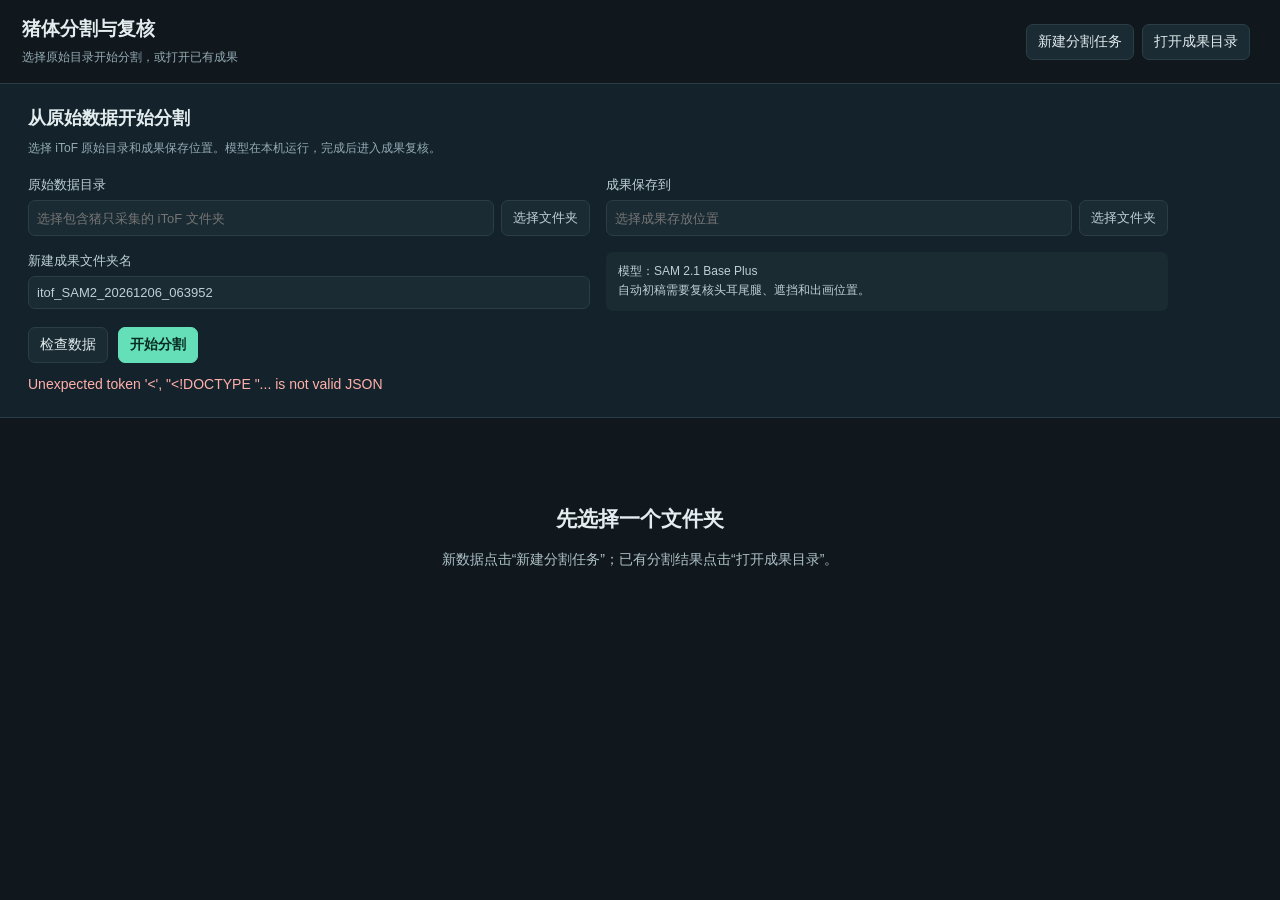
==== index.html @ 0d8caf65 "feat:猪体分割与筛选系统" ====
<!doctype html>
<html lang="zh-CN">
<meta charset="utf-8">
<meta name="viewport" content="width=device-width, initial-scale=1">
<title>猪体分割工作台</title>
<style>
:root{color-scheme:dark;font:14px -apple-system,BlinkMacSystemFont,"PingFang SC",sans-serif;background:#10181d;color:#e3edef;--muted:#95acb4;--line:#2b3e46;--green:#63e2ba}*{box-sizing:border-box}body{margin:0}button,input,select,textarea{font:inherit}button,select,input,textarea{color:inherit;background:#1a2b33;border:1px solid var(--line);border-radius:7px}button{padding:8px 11px;cursor:pointer}button:hover{background:#29424a}button:disabled{opacity:.4;cursor:default}button.active{border-color:var(--green);color:var(--green);background:#1a3a36}button.primary{background:#64dfb8;color:#092b24;border-color:#64dfb8;font-weight:650}button.primary:hover{background:#8aebcc}input,select{padding:8px;min-width:0}header{height:78px;padding:14px 22px;border-bottom:1px solid var(--line);display:flex;align-items:center;justify-content:space-between;gap:20px}h1{font-size:19px;margin:0 0 6px}small,.muted{color:var(--muted);font-size:12px;line-height:1.6}.shell{height:calc(100dvh - 78px);display:grid;grid-template-columns:225px minmax(420px,1fr) 275px}aside{padding:15px;border-right:1px solid var(--line);min-height:0;display:flex;flex-direction:column;gap:10px}.right{border-right:0;border-left:1px solid var(--line);overflow:auto}#list{overflow:auto;flex:1;display:flex;flex-direction:column;gap:5px}.frame{background:#14232b;text-align:left;display:flex;flex-direction:column;gap:6px;padding:10px}.frame.current{background:#1a3935;border-color:#63e2ba}.frame .line{display:flex;justify-content:space-between;gap:5px}.pill{font-size:11px;color:#d9b873}.pill.reviewed{color:#63e2ba}.pill.corrected{color:#8dc5f0}main{padding:15px;min-width:0;min-height:0;display:flex;flex-direction:column;gap:12px}.toolbar{display:flex;align-items:center;gap:6px;flex-wrap:wrap}.caption{display:flex;justify-content:space-between;align-items:center;gap:8px}#title{font-size:16px;font-weight:650}#viewport{flex:1;min-height:0;background:#080e12;border:1px solid var(--line);border-radius:10px;overflow:auto;display:flex;align-items:flex-start;justify-content:flex-start;position:relative}#stage{position:relative;margin:auto;flex-shrink:0;touch-action:none;cursor:crosshair;width:640px;height:576px}canvas{position:absolute;inset:0;width:100%;height:100%;image-rendering:auto}#base{pointer-events:none}#paint{touch-action:none}#mask{display:none}label{display:flex;flex-direction:column;gap:6px;font-size:12px;color:#bed0d6}.inline{display:flex;align-items:center;gap:8px}.inline input{width:100%}textarea{width:100%;min-height:65px;padding:8px;resize:vertical}.sectionTitle{font-size:13px;font-weight:650;margin-top:5px}.preview{display:grid;grid-template-columns:1fr 1fr;gap:6px}.preview button{padding:3px;overflow:hidden}.preview img{width:100%;height:83px;object-fit:contain;display:block;background:#080e12}#stats{font-size:12px;color:#bed0d6;line-height:1.8;white-space:pre-line}#warn{font-size:12px;color:#e6c58a;line-height:1.7}#message{min-height:21px;font-size:12px;color:#a0b9c2}#message.error{color:#ffb0aa}.hint{padding:10px 12px;background:#1b2b32;border-radius:7px;font-size:12px;color:#bdd0d5;line-height:1.6}.saveGroup{display:flex;flex-direction:column;gap:8px;margin-top:auto}.path{max-width:70vw;overflow:hidden;white-space:nowrap;text-overflow:ellipsis}dialog{border:1px solid var(--line);border-radius:12px;background:#14232b;color:inherit;width:min(95vw,1200px)}dialog img{display:block;max-width:100%;max-height:80vh;margin:auto}dialog::backdrop{background:#000b}@media(max-width:1080px){.shell{grid-template-columns:190px minmax(350px,1fr) 235px}aside,main{padding:10px}button{padding:7px 8px}}@media(max-width:820px){.shell{display:flex;flex-wrap:wrap;height:auto}.left{width:100%;height:180px}main{height:780px;width:100%}.right{width:100%}header{height:auto}.path{max-width:85vw}#counts{display:none}}
</style>
<style>.inline{flex-direction:row}#counts{white-space:pre-line;text-align:right}#brush{width:85px}#opacity{width:65px}</style>
<style>
[hidden]{display:none!important}body{height:100dvh;display:flex;flex-direction:column}header{height:auto;min-height:84px;flex-shrink:0}.headerActions{display:flex;gap:8px;align-items:center;flex-wrap:wrap}.path{max-width:48vw}.shell{height:auto;flex:1;min-height:0}#workflow{padding:22px 28px;background:#14232b;border-bottom:1px solid var(--line);flex-shrink:0}#workflow h2{font-size:18px;margin:0 0 9px}.workflowGrid{display:grid;grid-template-columns:1fr 1fr;gap:16px;max-width:1140px;margin-top:18px}.folderField{display:flex;gap:7px}.folderField input{flex:1;width:100%}.workflowGrid label{font-size:13px}.flowActions{display:flex;gap:10px;align-items:center;flex-wrap:wrap;grid-column:1/-1}#flowMessage{color:#e6c58a;line-height:1.6;margin-top:10px;overflow-wrap:anywhere}#jobPanel{padding:12px 24px;border-bottom:1px solid var(--line);background:#132923;flex-shrink:0}.jobLine{display:flex;align-items:center;gap:12px;justify-content:space-between}#jobText{font-size:13px;overflow-wrap:anywhere}progress{width:100%;height:8px;accent-color:#63e2ba;margin-top:9px}#jobErrors{font-size:12px;max-height:110px;overflow:auto;white-space:pre-wrap;color:#f4b8a8}#emptyHint{padding:70px 24px;text-align:center;color:#aec2c9;flex:1}#emptyHint h2{color:#e3edef}.decisionButtons{display:flex;gap:5px;flex-wrap:wrap}.decisionButtons button{flex:1}.decisionButtons .selected{border-color:var(--green);color:var(--green)}#decisionState{font-size:12px;color:#8cddbf}#directoryDialog{width:min(800px,94vw)}#directoryList{height:min(42vh,370px);overflow:auto;margin:14px 0;display:flex;flex-direction:column;gap:5px}#directoryList button{text-align:left;padding:11px}#directoryPath{width:100%}#directoryInfo,#directoryError{font-size:12px;overflow-wrap:anywhere;margin:8px 0}#directoryError{color:#ffb0aa}#csvExport{color:#8aebcc;font-size:12px}#currentDataset{font-size:12px;overflow-wrap:anywhere;color:#a9bdc5;margin-bottom:14px}#flowClose{margin-left:auto}#resultSource{font-size:12px}#source{max-width:48vw}#flowOpenResults{margin-left:8px}@media(max-width:900px){.workflowGrid{grid-template-columns:1fr}header{gap:10px}.path{max-width:90vw}#workflow{max-height:58vh;overflow:auto}.shell{flex-wrap:nowrap}.headerActions{font-size:12px}}@media(max-width:820px){body{height:auto;min-height:100dvh}.shell{flex-wrap:wrap;min-height:850px}}
</style>
<style>
header>.headerIdentity{flex:1;min-width:0}#source{max-width:100%}header>.headerActions{justify-content:flex-end;flex-shrink:0}#csvExport{padding:8px 11px;border:1px solid var(--line);border-radius:7px;text-decoration:none;white-space:nowrap}#csvExport:hover{background:#29424a}
#exportDialog{width:min(640px,94vw);max-height:90dvh;overflow:auto;padding:22px}.exportFields{display:flex;flex-direction:column;gap:15px;margin:18px 0}.exportFields label{font-size:13px}#exportProgress{white-space:pre-wrap;overflow-wrap:anywhere;font-size:13px;line-height:1.7;color:#a9d8c6}#exportMessage{color:#e6c58a;font-size:12px;line-height:1.7;overflow-wrap:anywhere}.exportActions{display:flex;justify-content:flex-end;margin-top:14px}#exportSummary{font-size:12px;color:var(--muted)}
.right{padding:12px;gap:10px}.right>*,.reviewSection>*{flex-shrink:0}.reviewSection{display:flex;flex-direction:column;gap:6px}.sectionHeading{display:flex;justify-content:space-between;align-items:center;gap:8px}.right .sectionTitle{margin:0}.reviewHelp{font-size:12px;color:var(--muted)}.reviewHelp summary,.reviewWarnings summary{cursor:pointer}.reviewHelp .hint{margin-top:6px}.preview img{height:72px}.preview small{line-height:1.4}.right label{gap:4px}.headField{flex-direction:row;align-items:center;justify-content:space-between}.headField select{width:135px}.right textarea{height:46px;min-height:46px;resize:none}.right button,.right select{padding:7px 8px}#stats{display:grid;grid-template-columns:1fr 1fr;gap:4px 8px;white-space:normal;line-height:1.6}#stats>div{display:flex;justify-content:space-between;gap:4px;white-space:nowrap}#stats span{color:var(--muted)}#stats strong{font-weight:500}.reviewWarnings{font-size:12px;color:#e6c58a;line-height:1.6}.reviewWarnings #warn{margin-top:4px}.restoreActions{display:flex;gap:6px}.restoreActions button{flex:1;min-width:0}.saveGroup{gap:6px;border-top:1px solid var(--line);padding-top:9px}.saveGroup small{font-size:11px;line-height:1.5}.decisionHelp{font-size:11px;line-height:1.5}
@media(min-width:821px) and (max-height:800px){header{min-height:76px;padding:10px 16px}.right{padding:10px;gap:8px}.reviewSection{gap:5px}.preview img{height:60px}.right textarea{height:40px;min-height:40px}.right button,.right select{padding:6px 8px}.saveGroup{padding-top:7px}}
@media(max-width:1200px){header>.headerActions{gap:6px}header button,#csvExport{font-size:12px;padding:7px 8px}#counts{font-size:11px}.shell{grid-template-columns:190px minmax(350px,1fr) 265px}}
@media(max-width:820px){header{flex-wrap:wrap}header>.headerIdentity{flex-basis:100%}header>.headerActions{flex-shrink:1;justify-content:flex-start}.right{overflow:visible}.preview img{height:100px}.right textarea{resize:vertical}.saveGroup{margin-top:10px}}
</style>
<header><div class="headerIdentity"><h1>猪体分割与复核</h1><div id="source" class="muted path">选择原始目录开始分割，或打开已有成果</div></div><div class="headerActions"><button id="newBatch">新建分割任务</button><button id="openResults">打开成果目录</button><button id="reviewCurrent" hidden>查看当前成果</button><button id="exportOpen" hidden>导出筛选成果</button><a id="csvExport" download="分割成果筛选记录.csv" hidden>下载筛选记录 CSV</a><div id="counts" class="muted"></div></div></header>
<section id="workflow">
<div id="currentDataset" hidden></div>
<div id="newBatchForm"><h2>从原始数据开始分割</h2><small>选择 iToF 原始目录和成果保存位置。模型在本机运行，完成后进入成果复核。</small>
<div class="workflowGrid">
<label>原始数据目录<div class="folderField"><input id="batchSource" placeholder="选择包含猪只采集的 iToF 文件夹"><button id="chooseSource">选择文件夹</button></div></label>
<label>成果保存到<div class="folderField"><input id="batchParent" placeholder="选择成果存放位置"><button id="chooseParent">选择文件夹</button></div></label>
<label>新建成果文件夹名<input id="batchName" placeholder="例如：itof_SAM2_本次分割"></label>
<div class="hint">模型：SAM 2.1 Base Plus<br>自动初稿需要复核头耳尾腿、遮挡和出画位置。</div>
<div class="flowActions"><button id="scanSource">检查数据</button><button id="startBatch" class="primary">开始分割</button><span id="scanResult" class="muted"></span><button id="flowClose" hidden>返回复核</button></div>
</div></div>
<div id="openResultsForm" hidden><h2>打开已有分割成果</h2><small>选择含有 dataset.json 的成果根目录。筛选记录、修正和确认状态随该目录保存。</small>
<div class="workflowGrid"><label>分割成果目录<div class="folderField"><input id="resultFolder" placeholder="选择此前保存的成果文件夹"><button id="chooseResults">选择文件夹</button></div></label>
<label>原始目录已移动时，填写新位置（可选）<div class="folderField"><input id="resultSource" placeholder="通常无需填写"><button id="chooseRelocated">选择</button></div></label>
<div class="flowActions"><button id="loadResults" class="primary">载入成果并复核</button><button id="flowOpenResults">返回当前成果</button></div></div></div>
<div id="flowMessage" role="status"></div>
</section>
<section id="jobPanel" hidden><div class="jobLine"><div id="jobText"></div><div class="headerActions"><button id="stopBatch">停止任务</button><button id="enterReview" class="primary" hidden>进入成果复核</button></div></div><progress id="jobProgress" max="1" value="0"></progress><details id="jobErrorDetails" hidden><summary>查看失败记录</summary><div id="jobErrors"></div></details></section>
<div id="emptyHint"><h2>先选择一个文件夹</h2><p>新数据点击“新建分割任务”；已有分割结果点击“打开成果目录”。</p></div>
<div class="shell" id="editor" hidden>
<aside class="left"><input id="search" placeholder="搜索耳标或拍摄时间" aria-label="搜索采集"><select id="filter" aria-label="筛选状态"><option value="all">全部采集</option><option value="decision:pending">未筛选</option><option value="decision:keep">已保留</option><option value="decision:reject">已淘汰</option><option value="decision:unsure">待定</option><option value="draft">待复核初稿</option><option value="corrected">已修正，待确认</option><option value="reviewed">已确认合格</option><option value="pending">未生成</option></select><div id="list"></div><small>筛选记录保存在当前成果目录；原始数据只读。</small></aside>
<main>
<div class="caption"><div><div id="title">选择一张底图</div><small id="capture"></small></div><div><button id="prev">上一张</button> <button id="next">下一张</button></div></div>
<div class="toolbar" id="tools"><button data-tool="brush" class="active">补画 B</button><button data-tool="erase">擦除 E</button><button data-tool="polyAdd">多边形补画</button><button data-tool="polyErase">多边形擦除</button><button id="finishPoly">闭合轮廓 ↵</button><button id="undo">撤销</button><button id="redo">重做</button></div>
<div class="toolbar" id="samTools"><strong>SAM 2.1</strong><button data-tool="samPositive">目标点 ＋</button><button data-tool="samNegative">背景点 −</button><button data-tool="samBox">框选目标</button><button id="samPredict" class="primary">运行 SAM</button><button id="samClear">清空提示</button><small id="samPromptCount">先在猪体内部点一下</small></div>
<div class="toolbar"><button data-view="overlay" class="active">叠加预览</button><button data-view="original">红外原图</button><button data-view="binary">二值掩码</button><label class="inline">笔刷 <input id="brush" type="range" min="2" max="90" value="20" aria-label="笔刷直径"><span id="brushLabel">20</span></label><label class="inline">叠加 <input id="opacity" type="range" min="5" max="85" value="40" aria-label="叠加透明度"></label><select id="zoom" aria-label="画布缩放"><option value="fit">适应窗口</option><option value="1">100%</option><option value="1.5">150%</option><option value="2">200%</option></select></div>
<div id="viewport"><div id="stage"><canvas id="base" width="640" height="576"></canvas><canvas id="paint" width="640" height="576"></canvas><canvas id="mask" width="640" height="576"></canvas></div></div>
<div id="message" role="status">鼠标拖动补画或擦除；多边形点击添加顶点，回车闭合，Esc 取消。</div>
</main>
<aside class="right">
<section class="reviewSection"><div class="sectionHeading"><div class="sectionTitle">辅助查看</div></div>
<details class="reviewHelp"><summary>躯干标注说明</summary><div class="hint">目标是<strong>可见躯干</strong>。去掉头、耳、尾、腿和背景；遮挡处沿可见边界描画，不补出被挡住的身体。RGB 仅作部位参考，不在彩色图上画掩码。</div></details>
<div class="preview"><button id="rgbBtn" title="放大 RGB 参考图"><img id="rgb" alt="RGB 参考"><small>RGB 参考 ↗</small></button><button id="depthBtn" title="放大深度预览"><img id="depth" alt="深度预览"><small>深度预览 ↗</small></button></div></section>
<section class="reviewSection"><div class="sectionTitle">当前结果</div><div id="stats">—</div><details id="warningDetails" class="reviewWarnings" hidden><summary id="warningSummary">复核提醒</summary><div id="warn"></div></details></section>
<label class="headField">图中的头侧方向<select id="head"><option value="unknown">尚未记录</option><option value="left">左侧</option><option value="right">右侧</option><option value="up">上侧</option><option value="down">下侧</option></select></label>
<label>备注<textarea id="notes" placeholder="如：尾根待修、左侧被栏杆遮挡"></textarea></label>
<section class="reviewSection"><div class="sectionHeading"><div class="sectionTitle">成果筛选</div><div id="decisionState">未筛选</div></div><div class="decisionButtons"><button id="keepResult">保留</button><button id="rejectResult">淘汰</button><button id="unsureResult">待定</button></div><small class="decisionHelp">淘汰请写备注；筛选与掩码确认分别记录。</small></section>
<div class="restoreActions"><button id="restore">恢复自动初稿到画布</button><button id="generate">生成 GrabCut 初稿</button></div>
<div class="saveGroup"><small>确认前检查躯干边界、头尾截断与复核提醒。</small><button id="save">保存修正，稍后确认</button><button id="approve" class="primary">确认合格并保存</button></div>
</aside></div>
<dialog id="previewDialog"><button id="closePreview" style="float:right">关闭</button><img id="largePreview" alt="放大参考图"></dialog>
<dialog id="exportDialog"><div class="caption"><strong>导出筛选后的分割成果</strong><button id="exportClose">关闭</button></div>
<div class="exportFields">
<label>导出范围<select id="exportScope"><option value="keep">已保留</option><option value="keep_reviewed">已保留且掩码已确认</option><option value="reject">已淘汰</option><option value="unsure">待定</option><option value="pending">未筛选（已分割）</option><option value="all">全部已分割</option></select></label>
<div id="exportSummary"></div>
<label>导出到<div class="folderField"><input id="exportParent" placeholder="选择导出成果的保存位置"><button id="chooseExportParent">选择文件夹</button></div></label>
<label>新建导出文件夹名<input id="exportName" placeholder="例如：itof_筛选保留_20261118"></label>
</div><small>复制所选采集的掩码、叠加图、复核记录及修订历史，并生成筛选 CSV。导出目录可重新打开复核；原始红外、深度和 RGB 仍从原始目录读取。导出期间暂停编辑。</small>
<div id="exportProgress" role="status"></div><div id="exportMessage" role="alert"></div><div class="exportActions"><button id="exportStart" class="primary">开始导出</button></div></dialog>
<dialog id="directoryDialog"><div class="caption"><strong id="directoryTitle">选择文件夹</strong><button id="directoryCancel">关闭</button></div><div class="folderField" style="margin-top:14px"><input id="directoryPath" aria-label="文件夹路径" placeholder="粘贴完整路径，或逐级打开文件夹"><button id="directoryGo">前往</button><button id="directoryUp">上一级</button></div><div id="directoryInfo"></div><div id="directoryError" role="alert"></div><div id="directoryList"></div><button id="directoryUse" class="primary">使用此文件夹</button></dialog>
<script>
const TOKEN='__TOKEN__';
const $=id=>document.getElementById(id);
const state={rows:[],current:null,meta:null,tool:'brush',view:'overlay',dirty:false,draw:false,points:[],undo:[],redo:[],busy:false,loadSeq:0,samPoints:[],samBox:null,samStart:null,samPredictionId:null,datasetId:null,jobActive:false,exportActive:false};
const mc=$('mask').getContext('2d',{willReadFrequently:true}),bc=$('base').getContext('2d'),pc=$('paint').getContext('2d');
let renderPending=false;
function message(text,error=false){$('message').textContent=text;$('message').classList.toggle('error',error)}
async function api(path,data){if(!data&&path.startsWith('/api/frame?'))path+='&dataset_id='+encodeURIComponent(state.datasetId||'');const res=await fetch(path,data?{method:'POST',headers:{'Content-Type':'application/json','X-App-Token':TOKEN},body:JSON.stringify({dataset_id:state.datasetId,...data})}:{});const value=await res.json();if(!res.ok)throw Error(value.error||'操作失败');return value}
function imageURL(id,kind){return '/api/image?id='+encodeURIComponent(id)+'&kind='+kind+'&dataset_id='+encodeURIComponent(state.datasetId||'')+'&v='+Date.now()}
function loadImage(url){return new Promise((resolve,reject)=>{const img=new Image();img.onload=()=>resolve(img);img.onerror=()=>reject(Error('图片读取失败'));img.src=url})}
const names={pending:'未生成',draft:'待复核',corrected:'待确认',reviewed:'已确认'};
const decisionNames={pending:'未筛选',keep:'已保留',reject:'已淘汰',unsure:'待定'};
function visibleRows(){const term=$('search').value.trim().toLowerCase(),filter=$('filter').value;return state.rows.filter(r=>(filter==='all'||(filter.startsWith('decision:')?(r.decision||'pending')===filter.split(':')[1]:r.status===filter))&&(r.pig_id+' '+r.capture_id).toLowerCase().includes(term))}
function renderList(){const frag=document.createDocumentFragment(),rows=visibleRows();for(const r of rows){const b=document.createElement('button');b.className='frame'+(r.id===state.current?.id?' current':'');b.dataset.id=r.id;const line=document.createElement('span');line.className='line';const label=document.createElement('span');label.textContent='耳标 '+r.pig_id;const status=document.createElement('span');status.textContent=(r.decision&&r.decision!=='pending'?decisionNames[r.decision]+' · ':'')+(names[r.status]||'未生成');status.className='pill '+r.status;line.append(label,status);const sub=document.createElement('small');sub.textContent=r.capture_id;b.append(line,sub);b.onclick=()=>openFrame(r);frag.append(b)}$('list').replaceChildren(frag);const reviewed=state.rows.filter(r=>r.reviewed).length,kept=state.rows.filter(r=>r.decision==='keep').length;$('counts').textContent=`${new Set(state.rows.map(r=>r.pig_id)).size} 头猪 · ${state.rows.length} 次采集\n保留 ${kept} · 掩码已确认 ${reviewed}`}
function fit(){if(!state.meta)return;const w=state.meta.width,h=state.meta.height,z=$('zoom').value;const s=z==='fit'?Math.min(($('viewport').clientWidth-12)/w,($('viewport').clientHeight-12)/h):Number(z);$('stage').style.width=w*s+'px';$('stage').style.height=h*s+'px'}
new ResizeObserver(fit).observe($('viewport'));$('zoom').onchange=fit;
function render(){renderPending=false;if(!state.meta)return;const w=$('mask').width,h=$('mask').height;pc.clearRect(0,0,w,h);if(state.view==='binary'){pc.drawImage($('mask'),0,0)}else if(state.view==='overlay'){const bits=mc.getImageData(0,0,w,h),out=pc.createImageData(w,h),a=Number($('opacity').value)*2.55;for(let i=0;i<bits.data.length;i+=4){if(bits.data[i]>127){out.data[i]=49;out.data[i+1]=229;out.data[i+2]=170;out.data[i+3]=a}}pc.putImageData(out,0,0)}if(state.points.length){pc.strokeStyle='#ffcf72';pc.lineWidth=2;pc.beginPath();state.points.forEach((p,i)=>i?pc.lineTo(p.x,p.y):pc.moveTo(p.x,p.y));pc.stroke();for(const p of state.points){pc.fillStyle='#ffcf72';pc.beginPath();pc.arc(p.x,p.y,3,0,Math.PI*2);pc.fill()}}drawSamPrompts()}
function drawSamPrompts(){for(const p of state.samPoints){pc.fillStyle=p.label?'#51ff83':'#ff5f68';pc.strokeStyle='white';pc.lineWidth=1;pc.beginPath();pc.arc(p.x,p.y,5,0,Math.PI*2);pc.fill();pc.stroke();pc.fillStyle='#112028';pc.font='bold 12px sans-serif';pc.textAlign='center';pc.fillText(p.label?'+':'−',p.x,p.y+4)}pc.textAlign='start';if(state.samBox){const [x0,y0,x1,y1]=state.samBox;pc.strokeStyle='#ffc95e';pc.lineWidth=2;pc.setLineDash([6,4]);pc.strokeRect(x0,y0,x1-x0,y1-y0);pc.setLineDash([])}}
function promptCount(){$('samPromptCount').textContent=`目标点 ${state.samPoints.filter(p=>p.label).length} · 背景点 ${state.samPoints.filter(p=>!p.label).length}`;schedule()}
function schedule(){if(!renderPending){renderPending=true;requestAnimationFrame(render)}}
function snapshot(){state.undo.push(mc.getImageData(0,0,$('mask').width,$('mask').height));if(state.undo.length>30)state.undo.shift();state.redo=[]}
function dirty(){state.dirty=true;$('title').textContent='耳标 '+state.current.pig_id+' · 有未保存修改';schedule()}
function readStats(meta){
  const s=meta.stats||{},frag=document.createDocumentFragment();
  for(const [label,value]of [['状态',names[meta.status]||'未生成'],['修订',meta.revision||0],['面积',(s.area_px?.toLocaleString()||'—')+' px'],['有效深度',s.valid_depth_ratio!==undefined?(100*s.valid_depth_ratio).toFixed(1)+'%':'—']]){
    const item=document.createElement('div'),name=document.createElement('span'),text=document.createElement('strong');
    name.textContent=label;text.textContent=value;item.append(name,text);frag.append(item);
  }
  $('stats').replaceChildren(frag);
  const warnings=s.warnings||[],locked=state.busy||state.jobActive||state.exportActive;
  $('warn').textContent=warnings.join('；');$('warningDetails').hidden=!warnings.length;
  $('warningSummary').textContent=`复核提醒（${warnings.length} 项）`;
  $('generate').disabled=locked||meta.status==='reviewed'||meta.status==='corrected';
  $('restore').disabled=locked||meta.status==='pending';
  $('decisionState').textContent=decisionNames[meta.decision||'pending'];
  for(const [id,value]of [['keepResult','keep'],['rejectResult','reject'],['unsureResult','unsure']]){
    $(id).classList.toggle('selected',meta.decision===value);$(id).disabled=locked||meta.status==='pending';
  }
}
function controls(disabled){
  state.busy=disabled;
  for(const id of ['prev','next','save','approve','restore','generate','samPredict','samClear','keepResult','rejectResult','unsureResult'])$(id).disabled=disabled||!state.meta||state.exportActive||(state.jobActive&&!['prev','next'].includes(id));
  for(const id of ['head','notes'])$(id).disabled=disabled||state.jobActive||state.exportActive;
  if(!disabled&&state.meta)readStats(state.meta);
}
async function openFrame(row){if(state.busy||!row)return;if(state.dirty&&!window.confirm('当前修改尚未保存，是否放弃修改并切换？'))return;controls(true);const seq=++state.loadSeq;try{const meta=await api('/api/frame?id='+row.id);const [ir,mask]=await Promise.all([loadImage(imageURL(row.id,'infrared')),loadImage(imageURL(row.id,'mask'))]);if(seq!==state.loadSeq)return;state.current=row;state.meta=meta;state.dirty=false;state.points=[];state.samPoints=[];state.samBox=null;state.samPredictionId=null;promptCount();state.undo=[];state.redo=[];for(const id of ['base','paint','mask']){$(id).width=meta.width;$(id).height=meta.height}bc.drawImage(ir,0,0);mc.drawImage(mask,0,0);$('title').textContent='耳标 '+row.pig_id;$('capture').textContent=row.capture_id+' · '+meta.width+'×'+meta.height;$('head').value=meta.head_side||'unknown';$('notes').value=meta.notes||'';$('rgb').src=imageURL(row.id,'color');$('depth').src=imageURL(row.id,'depth');readStats(meta);renderList();fit();render();message('鼠标拖动补画或擦除；多边形点击添加顶点，回车闭合，Esc 取消。')}catch(e){message(e.message,true)}finally{controls(false)}}
function point(e){const r=$('paint').getBoundingClientRect();return{x:Math.max(0,Math.min($('mask').width-1,(e.clientX-r.left)*$('mask').width/r.width)),y:Math.max(0,Math.min($('mask').height-1,(e.clientY-r.top)*$('mask').height/r.height))}}
function tool(value){if(state.busy||state.jobActive)return;state.tool=value;state.points=[];for(const b of document.querySelectorAll('[data-tool]'))b.classList.toggle('active',b.dataset.tool===value);schedule()}
for(const b of document.querySelectorAll('[data-tool]'))b.onclick=()=>tool(b.dataset.tool);
function view(value){state.view=value;for(const b of document.querySelectorAll('[data-view]'))b.classList.toggle('active',b.dataset.view===value);schedule()}
for(const b of document.querySelectorAll('[data-view]'))b.onclick=()=>view(b.dataset.view);
function stroke(a,b){mc.strokeStyle=state.tool==='erase'?'black':'white';mc.lineWidth=Number($('brush').value);mc.lineCap='round';mc.lineJoin='round';mc.beginPath();mc.moveTo(a.x,a.y);mc.lineTo(b.x,b.y);mc.stroke();mc.fillStyle=mc.strokeStyle;mc.beginPath();mc.arc(b.x,b.y,mc.lineWidth/2,0,Math.PI*2);mc.fill();dirty()}
let lastPoint=null;
$('paint').onpointerdown=e=>{if(!state.meta||state.busy||state.jobActive||e.button!==0)return;e.preventDefault();if(state.view==='original')view('overlay');const p=point(e);if(state.tool==='samPositive'||state.tool==='samNegative'){state.samPoints.push({...p,label:state.tool==='samPositive'?1:0});promptCount();message('提示点已添加；点击“运行 SAM”更新分割。');return}if(state.tool==='samBox'){state.samStart=p;state.samBox=[p.x,p.y,p.x,p.y];$('paint').setPointerCapture(e.pointerId);schedule();return}if(state.tool.startsWith('poly')){state.points.push(p);schedule();return}snapshot();state.draw=true;lastPoint=p;$('paint').setPointerCapture(e.pointerId);stroke(p,p)};
$('paint').onpointermove=e=>{if(state.samStart){const p=point(e),a=state.samStart;state.samBox=[Math.min(a.x,p.x),Math.min(a.y,p.y),Math.max(a.x,p.x),Math.max(a.y,p.y)];schedule();return}if(!state.draw)return;const p=point(e);stroke(lastPoint,p);lastPoint=p};
function endStroke(){if(state.samStart){state.samStart=null;if(state.samBox[2]-state.samBox[0]<3||state.samBox[3]-state.samBox[1]<3)state.samBox=null;promptCount()}state.draw=false;lastPoint=null}
$('paint').onpointerup=endStroke;$('paint').onpointercancel=endStroke;
function finishPolygon(){if(state.busy||state.points.length<3){message('至少点击三个顶点再闭合轮廓。');return}snapshot();mc.beginPath();state.points.forEach((p,i)=>i?mc.lineTo(p.x,p.y):mc.moveTo(p.x,p.y));mc.closePath();mc.fillStyle=state.tool==='polyErase'?'black':'white';mc.fill();state.points=[];dirty()}
$('finishPoly').onclick=finishPolygon;
function undo(){if(state.busy)return;if(state.points.length){state.points.pop();schedule();return}if(!state.undo.length)return;state.redo.push(mc.getImageData(0,0,$('mask').width,$('mask').height));mc.putImageData(state.undo.pop(),0,0);dirty()}
function redo(){if(state.busy||!state.redo.length)return;state.undo.push(mc.getImageData(0,0,$('mask').width,$('mask').height));mc.putImageData(state.redo.pop(),0,0);dirty()}
$('undo').onclick=undo;$('redo').onclick=redo;
$('brush').oninput=()=>{$('brushLabel').textContent=$('brush').value};$('opacity').oninput=schedule;
$('head').onchange=()=>{if(state.meta)dirty()};$('notes').oninput=()=>{if(state.meta)dirty()};
function binaryPNG(){const data=mc.getImageData(0,0,$('mask').width,$('mask').height);for(let i=0;i<data.data.length;i+=4){const v=data.data[i]>127?255:0;data.data[i]=data.data[i+1]=data.data[i+2]=v;data.data[i+3]=255}mc.putImageData(data,0,0);return $('mask').toDataURL('image/png')}
async function save(reviewed){if(!state.current||state.busy)return;if(state.points.length){message('请先闭合多边形，或按 Esc 取消后再保存。',true);return}if(reviewed&&$('head').value==='unknown'){message('请先记录头侧方向，再确认合格。',true);$('head').focus();return}controls(true);try{const meta=await api('/api/save',{id:state.current.id,revision:state.meta.revision||0,mask:binaryPNG(),reviewed,head_side:$('head').value,notes:$('notes').value,sam_prediction_id:state.samPredictionId});state.meta={...state.meta,...meta};Object.assign(state.current,{status:meta.status,reviewed:meta.reviewed,revision:meta.revision});state.dirty=false;$('title').textContent='耳标 '+state.current.pig_id;readStats(meta);renderList();render();message(reviewed?'已确认合格，已保存 trunk_mask.png 和叠加预览。':'修正进度已保存，尚未标记为合格。')}catch(e){message(e.message,true)}finally{controls(false)}}
$('save').onclick=()=>save(false);$('approve').onclick=()=>save(true);
$('restore').onclick=async()=>{if(!state.current||state.busy)return;controls(true);try{const im=await loadImage(imageURL(state.current.id,'draft'));snapshot();mc.drawImage(im,0,0);state.points=[];dirty();message('已载入自动初稿；当前保存结果尚未改变，可撤销。')}catch(e){message(e.message,true)}finally{controls(false)}};
$('generate').onclick=async()=>{if(!state.current||state.busy)return;const row=state.current;controls(true);try{const meta=await api('/api/generate',{id:row.id});Object.assign(row,{status:meta.status,reviewed:false});state.dirty=false;controls(false);await openFrame(row)}catch(e){message(e.message,true)}finally{controls(false)}};
$('samClear').onclick=()=>{if(state.busy)return;state.samPoints=[];state.samBox=null;promptCount();message('提示已清空；当前分割保留。')};
$('samPredict').onclick=async()=>{if(!state.current||state.busy)return;if(!state.samPoints.some(p=>p.label===1)&&!state.samBox){message('请先在猪体内部添加目标点，或框选目标。',true);return}controls(true);message('SAM 正在计算，首次运行需要加载模型…');try{const result=await api('/api/sam_predict',{id:state.current.id,prompts:{points:state.samPoints.map(p=>[p.x,p.y]),labels:state.samPoints.map(p=>p.label),box:state.samBox}});const im=await loadImage(result.mask);snapshot();mc.drawImage(im,0,0);state.samPredictionId=result.prediction_id;dirty();view('overlay');message(`SAM 2.1 已更新画布（${result.model_info.seconds.toFixed(1)} 秒）；检查头耳尾腿，可用笔刷修正后保存。`)}catch(e){message(e.message,true)}finally{controls(false)}};
function step(delta){const rows=visibleRows(),index=rows.findIndex(r=>r.id===state.current?.id);const next=rows[index+delta];if(next)openFrame(next);else message(delta>0?'已到当前列表的最后一张。':'已到当前列表的第一张。')}
$('prev').onclick=()=>step(-1);$('next').onclick=()=>step(1);$('search').oninput=renderList;$('filter').onchange=renderList;
for(const [button,img] of [['rgbBtn','rgb'],['depthBtn','depth']])$(button).onclick=()=>{if(!state.current)return;$('largePreview').src=$(img).src;$('previewDialog').showModal()};$('closePreview').onclick=()=>$('previewDialog').close();
window.addEventListener('beforeunload',e=>{if(state.dirty){e.preventDefault();e.returnValue=''}});
document.addEventListener('keydown',e=>{if(['INPUT','TEXTAREA','SELECT'].includes(e.target.tagName)||document.querySelector('dialog[open]')||state.busy||state.jobActive)return;if((e.ctrlKey||e.metaKey)&&e.key.toLowerCase()==='z'){e.preventDefault();e.shiftKey?redo():undo();return}if((e.ctrlKey||e.metaKey)&&e.key.toLowerCase()==='s'){e.preventDefault();save(false);return}if(e.key==='Escape'){state.points=[];schedule()}else if(e.key==='Enter'&&state.points.length){e.preventDefault();finishPolygon()}else if(e.key.toLowerCase()==='b')tool('brush');else if(e.key.toLowerCase()==='e')tool('erase');else if(e.key==='ArrowLeft')step(-1);else if(e.key==='ArrowRight')step(1)});
</script>
<script src="/workflow.js"></script>
</html>
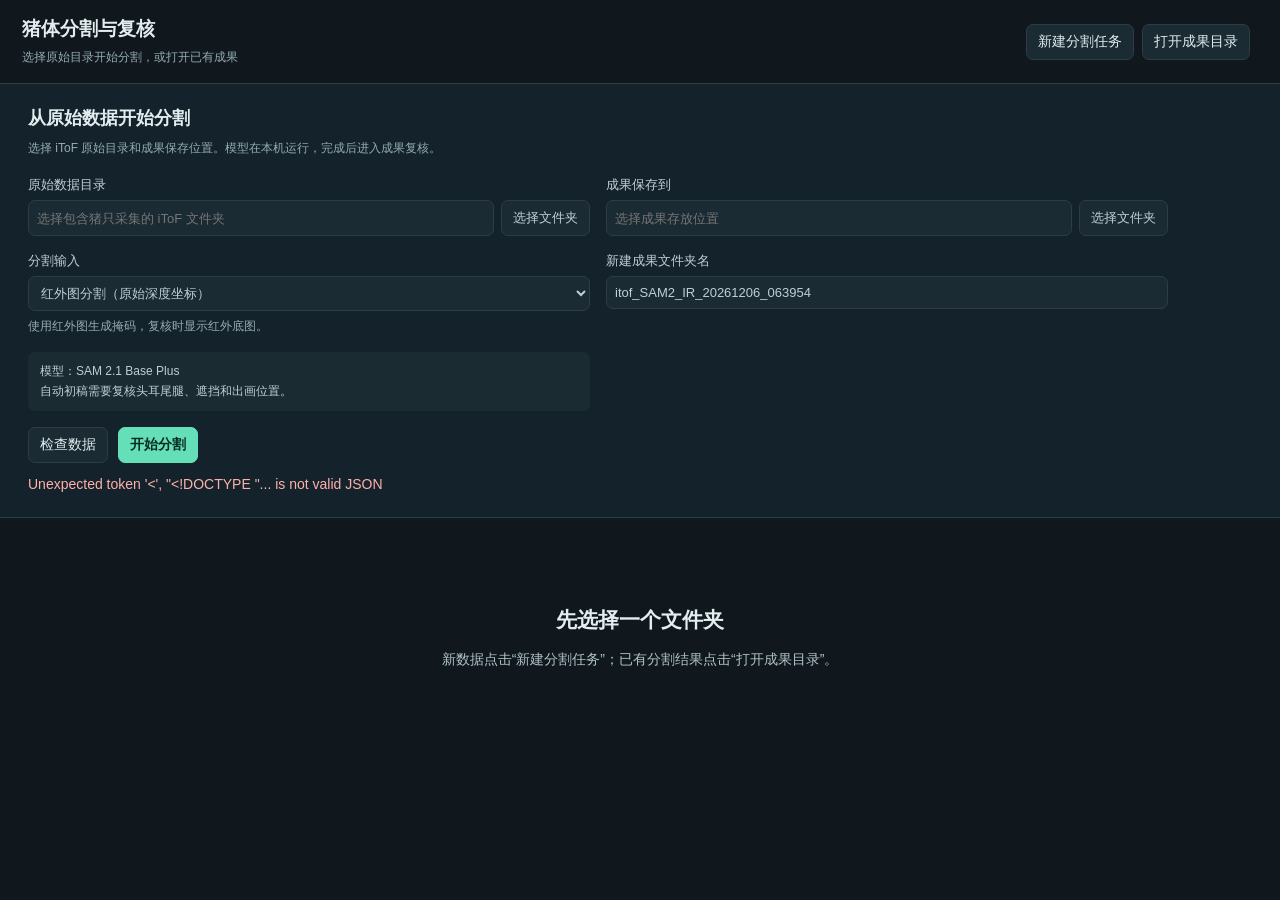
==== commit 6ca68a19: "feat: 支持RGB与红外分割并校正点云几何坐标" ====
--- a/index.html
+++ b/index.html
@@ -25,6 +25,7 @@
 <div class="workflowGrid">
 <label>原始数据目录<div class="folderField"><input id="batchSource" placeholder="选择包含猪只采集的 iToF 文件夹"><button id="chooseSource">选择文件夹</button></div></label>
 <label>成果保存到<div class="folderField"><input id="batchParent" placeholder="选择成果存放位置"><button id="chooseParent">选择文件夹</button></div></label>
+<label>分割输入<select id="batchInputMode"><option value="infrared">红外图分割（原始深度坐标）</option><option value="rgb">RGB 图像分割（匹配对齐深度）</option></select><small id="inputModeHint">使用红外图生成掩码，复核时显示红外底图。</small></label>
 <label>新建成果文件夹名<input id="batchName" placeholder="例如：itof_SAM2_本次分割"></label>
 <div class="hint">模型：SAM 2.1 Base Plus<br>自动初稿需要复核头耳尾腿、遮挡和出画位置。</div>
 <div class="flowActions"><button id="scanSource">检查数据</button><button id="startBatch" class="primary">开始分割</button><span id="scanResult" class="muted"></span><button id="flowClose" hidden>返回复核</button></div>
@@ -40,17 +41,18 @@
 <div class="shell" id="editor" hidden>
 <aside class="left"><input id="search" placeholder="搜索耳标或拍摄时间" aria-label="搜索采集"><select id="filter" aria-label="筛选状态"><option value="all">全部采集</option><option value="decision:pending">未筛选</option><option value="decision:keep">已保留</option><option value="decision:reject">已淘汰</option><option value="decision:unsure">待定</option><option value="draft">待复核初稿</option><option value="corrected">已修正，待确认</option><option value="reviewed">已确认合格</option><option value="pending">未生成</option></select><div id="list"></div><small>筛选记录保存在当前成果目录；原始数据只读。</small></aside>
 <main>
-<div class="caption"><div><div id="title">选择一张底图</div><small id="capture"></small></div><div><button id="prev">上一张</button> <button id="next">下一张</button></div></div>
+<div class="caption"><div><div id="title">选择一张底图</div><small id="capture"></small></div><div><small id="reviewInputMode"></small> <button id="prev">上一张</button> <button id="next">下一张</button></div></div>
 <div class="toolbar" id="tools"><button data-tool="brush" class="active">补画 B</button><button data-tool="erase">擦除 E</button><button data-tool="polyAdd">多边形补画</button><button data-tool="polyErase">多边形擦除</button><button id="finishPoly">闭合轮廓 ↵</button><button id="undo">撤销</button><button id="redo">重做</button></div>
 <div class="toolbar" id="samTools"><strong>SAM 2.1</strong><button data-tool="samPositive">目标点 ＋</button><button data-tool="samNegative">背景点 −</button><button data-tool="samBox">框选目标</button><button id="samPredict" class="primary">运行 SAM</button><button id="samClear">清空提示</button><small id="samPromptCount">先在猪体内部点一下</small></div>
 <div class="toolbar"><button data-view="overlay" class="active">叠加预览</button><button data-view="original">红外原图</button><button data-view="binary">二值掩码</button><label class="inline">笔刷 <input id="brush" type="range" min="2" max="90" value="20" aria-label="笔刷直径"><span id="brushLabel">20</span></label><label class="inline">叠加 <input id="opacity" type="range" min="5" max="85" value="40" aria-label="叠加透明度"></label><select id="zoom" aria-label="画布缩放"><option value="fit">适应窗口</option><option value="1">100%</option><option value="1.5">150%</option><option value="2">200%</option></select></div>
 <div id="viewport"><div id="stage"><canvas id="base" width="640" height="576"></canvas><canvas id="paint" width="640" height="576"></canvas><canvas id="mask" width="640" height="576"></canvas></div></div>
+<small id="geometryNote" role="status"></small>
 <div id="message" role="status">鼠标拖动补画或擦除；多边形点击添加顶点，回车闭合，Esc 取消。</div>
 </main>
 <aside class="right">
 <section class="reviewSection"><div class="sectionHeading"><div class="sectionTitle">辅助查看</div></div>
-<details class="reviewHelp"><summary>躯干标注说明</summary><div class="hint">目标是<strong>可见躯干</strong>。去掉头、耳、尾、腿和背景；遮挡处沿可见边界描画，不补出被挡住的身体。RGB 仅作部位参考，不在彩色图上画掩码。</div></details>
-<div class="preview"><button id="rgbBtn" title="放大 RGB 参考图"><img id="rgb" alt="RGB 参考"><small>RGB 参考 ↗</small></button><button id="depthBtn" title="放大深度预览"><img id="depth" alt="深度预览"><small>深度预览 ↗</small></button></div></section>
+<details class="reviewHelp"><summary>躯干标注说明</summary><div class="hint">目标是<strong>可见躯干</strong>。去掉头、耳、尾、腿和背景；遮挡处沿可见边界描画，不补出被挡住的身体。<span id="inputReviewHint">当前在红外底图上修正掩码，RGB 仅作部位参考。</span></div></details>
+<div class="preview"><button id="rgbBtn" title="放大 RGB 参考图"><img id="rgb" alt="RGB 参考"><small id="referenceLabel">RGB 参考 ↗</small></button><button id="depthBtn" title="放大深度预览"><img id="depth" alt="深度预览"><small id="depthLabel">深度预览 ↗</small></button></div></section>
 <section class="reviewSection"><div class="sectionTitle">当前结果</div><div id="stats">—</div><details id="warningDetails" class="reviewWarnings" hidden><summary id="warningSummary">复核提醒</summary><div id="warn"></div></details></section>
 <label class="headField">图中的头侧方向<select id="head"><option value="unknown">尚未记录</option><option value="left">左侧</option><option value="right">右侧</option><option value="up">上侧</option><option value="down">下侧</option></select></label>
 <label>备注<textarea id="notes" placeholder="如：尾根待修、左侧被栏杆遮挡"></textarea></label>
@@ -92,7 +94,8 @@
 function dirty(){state.dirty=true;$('title').textContent='耳标 '+state.current.pig_id+' · 有未保存修改';schedule()}
 function readStats(meta){
   const s=meta.stats||{},frag=document.createDocumentFragment();
-  for(const [label,value]of [['状态',names[meta.status]||'未生成'],['修订',meta.revision||0],['面积',(s.area_px?.toLocaleString()||'—')+' px'],['有效深度',s.valid_depth_ratio!==undefined?(100*s.valid_depth_ratio).toFixed(1)+'%':'—']]){
+  if(state.meta?.geometry_legacy)s.valid_depth_ratio=null;
+  for(const [label,value]of [['状态',names[meta.status]||'未生成'],['修订',meta.revision||0],['面积',(s.area_px?.toLocaleString()||'—')+' px'],['有效深度',s.valid_depth_ratio!=null?(100*s.valid_depth_ratio).toFixed(1)+'%':'—']]){
     const item=document.createElement('div'),name=document.createElement('span'),text=document.createElement('strong');
     name.textContent=label;text.textContent=value;item.append(name,text);frag.append(item);
   }
@@ -112,8 +115,47 @@
   for(const id of ['prev','next','save','approve','restore','generate','samPredict','samClear','keepResult','rejectResult','unsureResult'])$(id).disabled=disabled||!state.meta||state.exportActive||(state.jobActive&&!['prev','next'].includes(id));
   for(const id of ['head','notes'])$(id).disabled=disabled||state.jobActive||state.exportActive;
   if(!disabled&&state.meta)readStats(state.meta);
+  if(state.meta?.geometry_legacy)for(const id of ['save','approve','generate','restore','samPredict','samClear'])$(id).disabled=true;
 }
-async function openFrame(row){if(state.busy||!row)return;if(state.dirty&&!window.confirm('当前修改尚未保存，是否放弃修改并切换？'))return;controls(true);const seq=++state.loadSeq;try{const meta=await api('/api/frame?id='+row.id);const [ir,mask]=await Promise.all([loadImage(imageURL(row.id,'infrared')),loadImage(imageURL(row.id,'mask'))]);if(seq!==state.loadSeq)return;state.current=row;state.meta=meta;state.dirty=false;state.points=[];state.samPoints=[];state.samBox=null;state.samPredictionId=null;promptCount();state.undo=[];state.redo=[];for(const id of ['base','paint','mask']){$(id).width=meta.width;$(id).height=meta.height}bc.drawImage(ir,0,0);mc.drawImage(mask,0,0);$('title').textContent='耳标 '+row.pig_id;$('capture').textContent=row.capture_id+' · '+meta.width+'×'+meta.height;$('head').value=meta.head_side||'unknown';$('notes').value=meta.notes||'';$('rgb').src=imageURL(row.id,'color');$('depth').src=imageURL(row.id,'depth');readStats(meta);renderList();fit();render();message('鼠标拖动补画或擦除；多边形点击添加顶点，回车闭合，Esc 取消。')}catch(e){message(e.message,true)}finally{controls(false)}}
+function reviewInputUI(meta){
+  const rgb=meta.input_mode==='rgb',label=rgb?'RGB':'红外';
+  $('reviewInputMode').textContent=label+(meta.geometry_legacy?' · 旧坐标':' 分割成果');
+  document.querySelector('[data-view="original"]').textContent=rgb&&!meta.geometry_legacy?'RGB 校正底图':label+' 原图';
+  $('samPredict').textContent='运行 SAM（'+label+'）';
+  $('inputReviewHint').textContent=rgb?'RGB 已按保存的对齐深度 profile 重映射；在这个坐标网格上修正掩码，红外只作参考。':'红外掩码保留原始深度网格；生成点云时使用原始深度内参与畸变模型，RGB 只作参考。';
+  const geometry=meta.geometry||{};
+  $('geometryNote').textContent=meta.geometry_legacy?'旧 RGB 成果未校正，仅供查看和筛选；用于点云请新建 RGB 分割任务。':geometry.status==='verified'?
+    (rgb?'RGB 已匹配保存的对齐深度坐标':'红外／原始深度像素几何已核对')+' · '+(geometry.pointcloud_ready?'点云坐标系：'+(rgb?'彩色相机':'深度相机')+'，单位 mm':'缺少对应深度，暂不能生成点云'):
+    '缺少完整标定记录：可复核分割，尚不能确认点云几何。';
+  $('geometryNote').style.color=meta.geometry_legacy||geometry.status!=='verified'?'#e6c58a':'#95acb4';
+  if(meta.geometry_legacy)$('inputReviewHint').textContent='旧掩码仍在原始 RGB 像素坐标，不会自动叠到校正图上；请新建 RGB 任务后用于点云。';
+  const reference=rgb?'红外参考':'RGB 参考';
+  $('referenceLabel').textContent=reference+' ↗';$('rgb').alt=reference;$('rgbBtn').title='放大'+reference;
+  $('depthLabel').textContent=rgb?'RGB 对齐深度 ↗':'深度预览 ↗';
+  $('rgbBtn').hidden=!meta.reference_available;$('depthBtn').hidden=!meta.depth_available;
+  for(const [id,button,kind,available]of [['rgb','rgbBtn','reference',meta.reference_available],['depth','depthBtn','depth',meta.depth_available]]){
+    $(id).removeAttribute('src');$(id).onerror=()=>{$(button).hidden=true};
+    if(available)$(id).src=imageURL(state.current.id,kind);
+  }
+}
+async function openFrame(row){
+  if(state.busy||!row)return;
+  if(state.dirty&&!window.confirm('当前修改尚未保存，是否放弃修改并切换？'))return;
+  controls(true);const seq=++state.loadSeq;
+  try{
+    const meta=await api('/api/frame?id='+row.id);
+    const [base,mask]=await Promise.all([loadImage(imageURL(row.id,'base')),loadImage(imageURL(row.id,'mask'))]);
+    if(seq!==state.loadSeq)return;
+    if(base.naturalWidth!==meta.width||base.naturalHeight!==meta.height||mask.naturalWidth!==meta.width||mask.naturalHeight!==meta.height)throw Error('底图与掩码尺寸不一致，请检查成果目录');
+    state.current=row;state.meta=meta;state.dirty=false;state.points=[];state.samPoints=[];state.samBox=null;state.samPredictionId=null;promptCount();state.undo=[];state.redo=[];
+    for(const id of ['base','paint','mask']){$(id).width=meta.width;$(id).height=meta.height}
+    bc.drawImage(base,0,0);mc.drawImage(mask,0,0);
+    $('title').textContent='耳标 '+row.pig_id;$('capture').textContent=row.capture_id+' · '+(meta.input_mode==='rgb'?'RGB':'红外')+' · '+meta.width+'×'+meta.height;
+    $('head').value=meta.head_side||'unknown';$('notes').value=meta.notes||'';
+    reviewInputUI(meta);readStats(meta);renderList();fit();render();
+    message('鼠标拖动补画或擦除；多边形点击添加顶点，回车闭合，Esc 取消。');
+  }catch(e){message(e.message,true)}finally{controls(false)}
+}
 function point(e){const r=$('paint').getBoundingClientRect();return{x:Math.max(0,Math.min($('mask').width-1,(e.clientX-r.left)*$('mask').width/r.width)),y:Math.max(0,Math.min($('mask').height-1,(e.clientY-r.top)*$('mask').height/r.height))}}
 function tool(value){if(state.busy||state.jobActive)return;state.tool=value;state.points=[];for(const b of document.querySelectorAll('[data-tool]'))b.classList.toggle('active',b.dataset.tool===value);schedule()}
 for(const b of document.querySelectorAll('[data-tool]'))b.onclick=()=>tool(b.dataset.tool);
@@ -121,7 +163,7 @@
 for(const b of document.querySelectorAll('[data-view]'))b.onclick=()=>view(b.dataset.view);
 function stroke(a,b){mc.strokeStyle=state.tool==='erase'?'black':'white';mc.lineWidth=Number($('brush').value);mc.lineCap='round';mc.lineJoin='round';mc.beginPath();mc.moveTo(a.x,a.y);mc.lineTo(b.x,b.y);mc.stroke();mc.fillStyle=mc.strokeStyle;mc.beginPath();mc.arc(b.x,b.y,mc.lineWidth/2,0,Math.PI*2);mc.fill();dirty()}
 let lastPoint=null;
-$('paint').onpointerdown=e=>{if(!state.meta||state.busy||state.jobActive||e.button!==0)return;e.preventDefault();if(state.view==='original')view('overlay');const p=point(e);if(state.tool==='samPositive'||state.tool==='samNegative'){state.samPoints.push({...p,label:state.tool==='samPositive'?1:0});promptCount();message('提示点已添加；点击“运行 SAM”更新分割。');return}if(state.tool==='samBox'){state.samStart=p;state.samBox=[p.x,p.y,p.x,p.y];$('paint').setPointerCapture(e.pointerId);schedule();return}if(state.tool.startsWith('poly')){state.points.push(p);schedule();return}snapshot();state.draw=true;lastPoint=p;$('paint').setPointerCapture(e.pointerId);stroke(p,p)};
+$('paint').onpointerdown=e=>{if(!state.meta||state.meta.geometry_legacy||state.busy||state.jobActive||e.button!==0)return;e.preventDefault();if(state.view==='original')view('overlay');const p=point(e);if(state.tool==='samPositive'||state.tool==='samNegative'){state.samPoints.push({...p,label:state.tool==='samPositive'?1:0});promptCount();message('提示点已添加；点击“运行 SAM”更新分割。');return}if(state.tool==='samBox'){state.samStart=p;state.samBox=[p.x,p.y,p.x,p.y];$('paint').setPointerCapture(e.pointerId);schedule();return}if(state.tool.startsWith('poly')){state.points.push(p);schedule();return}snapshot();state.draw=true;lastPoint=p;$('paint').setPointerCapture(e.pointerId);stroke(p,p)};
 $('paint').onpointermove=e=>{if(state.samStart){const p=point(e),a=state.samStart;state.samBox=[Math.min(a.x,p.x),Math.min(a.y,p.y),Math.max(a.x,p.x),Math.max(a.y,p.y)];schedule();return}if(!state.draw)return;const p=point(e);stroke(lastPoint,p);lastPoint=p};
 function endStroke(){if(state.samStart){state.samStart=null;if(state.samBox[2]-state.samBox[0]<3||state.samBox[3]-state.samBox[1]<3)state.samBox=null;promptCount()}state.draw=false;lastPoint=null}
 $('paint').onpointerup=endStroke;$('paint').onpointercancel=endStroke;
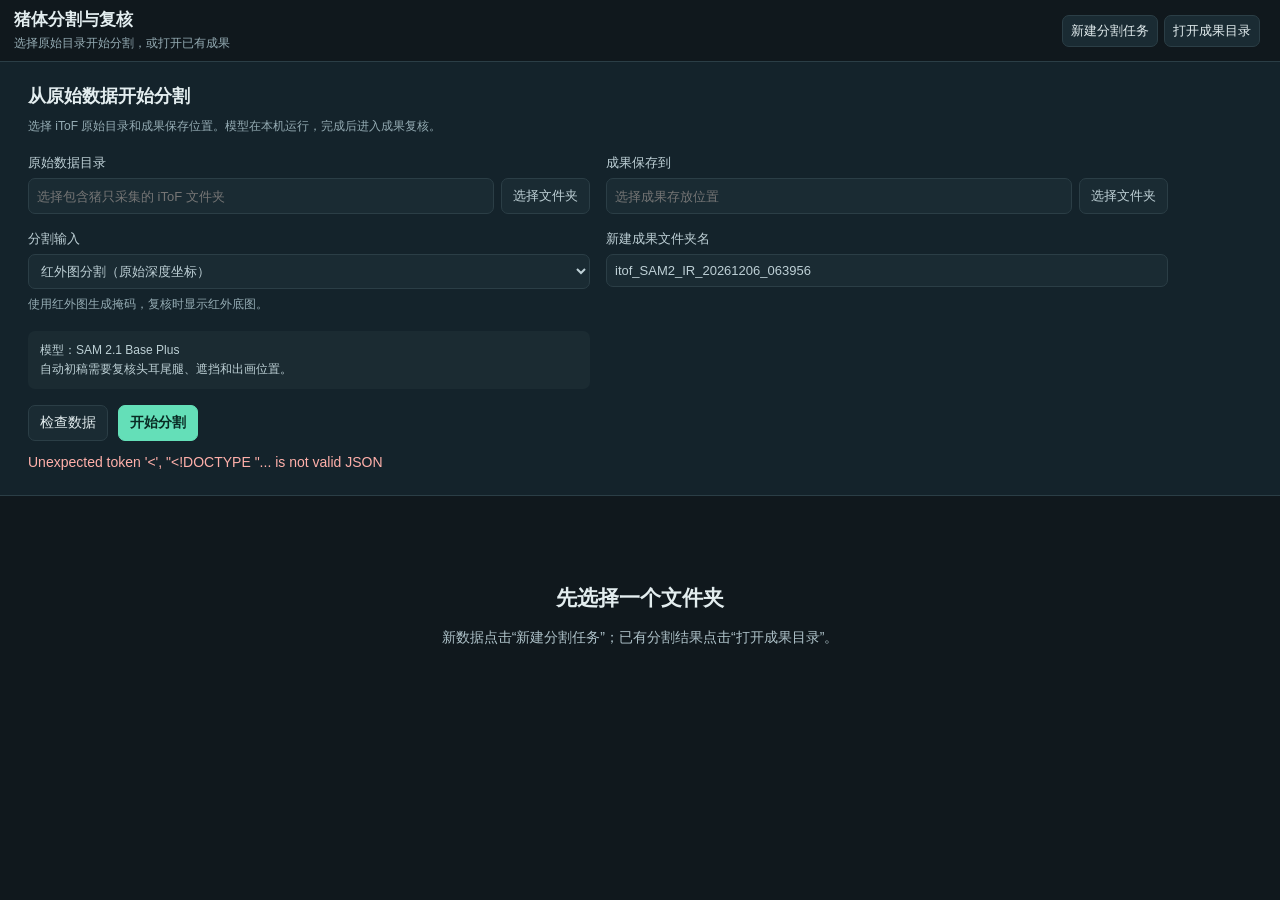
==== commit d65a0026: "fix: compact review layout and dismiss completed batch banner" ====
--- a/index.html
+++ b/index.html
@@ -17,8 +17,55 @@
 @media(min-width:821px) and (max-height:800px){header{min-height:76px;padding:10px 16px}.right{padding:10px;gap:8px}.reviewSection{gap:5px}.preview img{height:60px}.right textarea{height:40px;min-height:40px}.right button,.right select{padding:6px 8px}.saveGroup{padding-top:7px}}
 @media(max-width:1200px){header>.headerActions{gap:6px}header button,#csvExport{font-size:12px;padding:7px 8px}#counts{font-size:11px}.shell{grid-template-columns:190px minmax(350px,1fr) 265px}}
 @media(max-width:820px){header{flex-wrap:wrap}header>.headerIdentity{flex-basis:100%}header>.headerActions{flex-shrink:1;justify-content:flex-start}.right{overflow:visible}.preview img{height:100px}.right textarea{resize:vertical}.saveGroup{margin-top:10px}}
+
+/* Keep review controls compact so the image and save actions fit on a laptop. */
+.editorControls{display:flex;flex-direction:column;gap:12px;flex-shrink:0;min-width:0}
+@media(min-width:821px){
+  header{min-height:60px;padding:8px 14px;gap:12px}
+  h1{font-size:17px;margin-bottom:3px}
+  header button,header #csvExport{padding:6px 8px;font-size:13px}
+  header .headerActions{gap:6px}
+  main{padding:8px 10px;gap:5px}
+  .editorControls{gap:4px}
+  .editorControls .caption{min-height:28px;gap:6px}
+  .frameIdentity{display:flex;align-items:baseline;gap:8px;min-width:0;flex:1}
+  #title{font-size:15px;white-space:nowrap;flex-shrink:0}
+  #capture{overflow:hidden;text-overflow:ellipsis;white-space:nowrap;min-width:0}
+  .frameNavigation{display:flex;align-items:center;gap:4px;flex-shrink:0}
+  #reviewInputMode{font-size:11px;white-space:nowrap}
+  .editorControls button,.editorControls select{font-size:13px;line-height:18px;padding:4px 7px;min-height:28px;white-space:nowrap}
+  .editorControls .toolbar{gap:4px}
+  .editorControls .inline{gap:4px;white-space:nowrap}
+  .editorControls input[type=range]{padding:0;cursor:pointer}
+  #samTools strong{font-size:13px;white-space:nowrap}
+  #samPromptCount{font-size:11px;line-height:1.4}
+  #brush{width:66px}
+  #opacity{width:54px}
+  #geometryNote{font-size:11px;line-height:1.4;flex-shrink:0}
+  #message{min-height:17px;line-height:17px;flex-shrink:0}
+  .right{padding:8px 10px;gap:6px}
+  .reviewSection{gap:4px}
+  .reviewHelp,.reviewWarnings{line-height:1.4}
+  .preview img{height:clamp(38px,8dvh,64px)}
+  .preview small{font-size:11px;line-height:1.3}
+  .right button,.right select{font-size:13px;line-height:18px;padding:4px 7px;min-height:28px}
+  .preview button{padding:3px}
+  .right label{gap:3px}
+  .headField select{width:124px}
+  .right textarea{height:34px;min-height:34px;padding:5px 7px;font-size:12px}
+  #stats{gap:2px 6px;line-height:1.4}
+  .decisionButtons,.restoreActions{gap:4px}
+  .decisionHelp,.saveGroup small{line-height:1.35}
+  .saveGroup{padding-top:6px;gap:4px}
+}
+@media(min-width:821px) and (max-height:650px){
+  header{min-height:56px;padding-top:6px;padding-bottom:6px}
+  .right{gap:5px}
+  .preview img{height:48px}
+  .reviewSection{gap:3px}
+}
 </style>
-<header><div class="headerIdentity"><h1>猪体分割与复核</h1><div id="source" class="muted path">选择原始目录开始分割，或打开已有成果</div></div><div class="headerActions"><button id="newBatch">新建分割任务</button><button id="openResults">打开成果目录</button><button id="reviewCurrent" hidden>查看当前成果</button><button id="exportOpen" hidden>导出筛选成果</button><a id="csvExport" download="分割成果筛选记录.csv" hidden>下载筛选记录 CSV</a><div id="counts" class="muted"></div></div></header>
+<header><div class="headerIdentity"><h1>猪体分割与复核</h1><div id="source" class="muted path">选择原始目录开始分割，或打开已有成果</div></div><div class="headerActions"><button id="newBatch">新建分割任务</button><button id="openResults">打开成果目录</button><button id="reviewCurrent" hidden>查看当前成果</button><button id="jobDetails" hidden>分割记录</button><button id="exportOpen" hidden>导出筛选成果</button><a id="csvExport" download="分割成果筛选记录.csv" hidden>下载筛选记录 CSV</a><div id="counts" class="muted"></div></div></header>
 <section id="workflow">
 <div id="currentDataset" hidden></div>
 <div id="newBatchForm"><h2>从原始数据开始分割</h2><small>选择 iToF 原始目录和成果保存位置。模型在本机运行，完成后进入成果复核。</small>
@@ -41,10 +88,12 @@
 <div class="shell" id="editor" hidden>
 <aside class="left"><input id="search" placeholder="搜索耳标或拍摄时间" aria-label="搜索采集"><select id="filter" aria-label="筛选状态"><option value="all">全部采集</option><option value="decision:pending">未筛选</option><option value="decision:keep">已保留</option><option value="decision:reject">已淘汰</option><option value="decision:unsure">待定</option><option value="draft">待复核初稿</option><option value="corrected">已修正，待确认</option><option value="reviewed">已确认合格</option><option value="pending">未生成</option></select><div id="list"></div><small>筛选记录保存在当前成果目录；原始数据只读。</small></aside>
 <main>
-<div class="caption"><div><div id="title">选择一张底图</div><small id="capture"></small></div><div><small id="reviewInputMode"></small> <button id="prev">上一张</button> <button id="next">下一张</button></div></div>
+<div class="editorControls">
+<div class="caption"><div class="frameIdentity"><div id="title">选择一张底图</div><small id="capture"></small></div><div class="frameNavigation"><small id="reviewInputMode"></small> <button id="prev">上一张</button> <button id="next">下一张</button></div></div>
 <div class="toolbar" id="tools"><button data-tool="brush" class="active">补画 B</button><button data-tool="erase">擦除 E</button><button data-tool="polyAdd">多边形补画</button><button data-tool="polyErase">多边形擦除</button><button id="finishPoly">闭合轮廓 ↵</button><button id="undo">撤销</button><button id="redo">重做</button></div>
 <div class="toolbar" id="samTools"><strong>SAM 2.1</strong><button data-tool="samPositive">目标点 ＋</button><button data-tool="samNegative">背景点 −</button><button data-tool="samBox">框选目标</button><button id="samPredict" class="primary">运行 SAM</button><button id="samClear">清空提示</button><small id="samPromptCount">先在猪体内部点一下</small></div>
-<div class="toolbar"><button data-view="overlay" class="active">叠加预览</button><button data-view="original">红外原图</button><button data-view="binary">二值掩码</button><label class="inline">笔刷 <input id="brush" type="range" min="2" max="90" value="20" aria-label="笔刷直径"><span id="brushLabel">20</span></label><label class="inline">叠加 <input id="opacity" type="range" min="5" max="85" value="40" aria-label="叠加透明度"></label><select id="zoom" aria-label="画布缩放"><option value="fit">适应窗口</option><option value="1">100%</option><option value="1.5">150%</option><option value="2">200%</option></select></div>
+<div class="toolbar viewTools"><button data-view="overlay" class="active">叠加预览</button><button data-view="original">红外原图</button><button data-view="binary">二值掩码</button><label class="inline">笔刷 <input id="brush" type="range" min="2" max="90" value="20" aria-label="笔刷直径"><span id="brushLabel">20</span></label><label class="inline">叠加 <input id="opacity" type="range" min="5" max="85" value="40" aria-label="叠加透明度"></label><select id="zoom" aria-label="画布缩放"><option value="fit">适应窗口</option><option value="1">100%</option><option value="1.5">150%</option><option value="2">200%</option></select></div>
+</div>
 <div id="viewport"><div id="stage"><canvas id="base" width="640" height="576"></canvas><canvas id="paint" width="640" height="576"></canvas><canvas id="mask" width="640" height="576"></canvas></div></div>
 <small id="geometryNote" role="status"></small>
 <div id="message" role="status">鼠标拖动补画或擦除；多边形点击添加顶点，回车闭合，Esc 取消。</div>
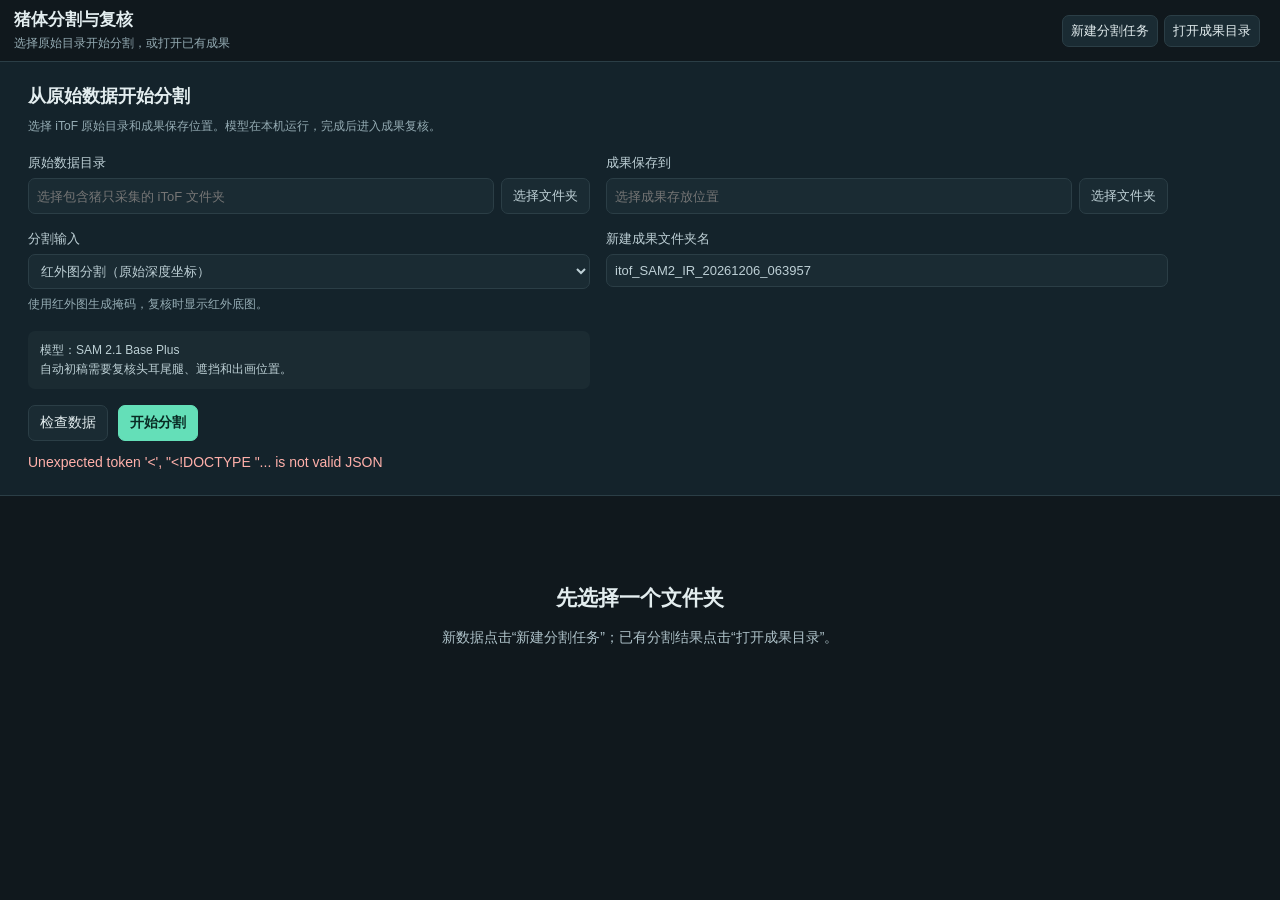
==== commit 6b14caaa: "增加了猪体分割失败导出记录以及界面优化" ====
--- a/index.html
+++ b/index.html
@@ -13,7 +13,7 @@
 <style>
 header>.headerIdentity{flex:1;min-width:0}#source{max-width:100%}header>.headerActions{justify-content:flex-end;flex-shrink:0}#csvExport{padding:8px 11px;border:1px solid var(--line);border-radius:7px;text-decoration:none;white-space:nowrap}#csvExport:hover{background:#29424a}
 #exportDialog{width:min(640px,94vw);max-height:90dvh;overflow:auto;padding:22px}.exportFields{display:flex;flex-direction:column;gap:15px;margin:18px 0}.exportFields label{font-size:13px}#exportProgress{white-space:pre-wrap;overflow-wrap:anywhere;font-size:13px;line-height:1.7;color:#a9d8c6}#exportMessage{color:#e6c58a;font-size:12px;line-height:1.7;overflow-wrap:anywhere}.exportActions{display:flex;justify-content:flex-end;margin-top:14px}#exportSummary{font-size:12px;color:var(--muted)}
-.right{padding:12px;gap:10px}.right>*,.reviewSection>*{flex-shrink:0}.reviewSection{display:flex;flex-direction:column;gap:6px}.sectionHeading{display:flex;justify-content:space-between;align-items:center;gap:8px}.right .sectionTitle{margin:0}.reviewHelp{font-size:12px;color:var(--muted)}.reviewHelp summary,.reviewWarnings summary{cursor:pointer}.reviewHelp .hint{margin-top:6px}.preview img{height:72px}.preview small{line-height:1.4}.right label{gap:4px}.headField{flex-direction:row;align-items:center;justify-content:space-between}.headField select{width:135px}.right textarea{height:46px;min-height:46px;resize:none}.right button,.right select{padding:7px 8px}#stats{display:grid;grid-template-columns:1fr 1fr;gap:4px 8px;white-space:normal;line-height:1.6}#stats>div{display:flex;justify-content:space-between;gap:4px;white-space:nowrap}#stats span{color:var(--muted)}#stats strong{font-weight:500}.reviewWarnings{font-size:12px;color:#e6c58a;line-height:1.6}.reviewWarnings #warn{margin-top:4px}.restoreActions{display:flex;gap:6px}.restoreActions button{flex:1;min-width:0}.saveGroup{gap:6px;border-top:1px solid var(--line);padding-top:9px}.saveGroup small{font-size:11px;line-height:1.5}.decisionHelp{font-size:11px;line-height:1.5}
+.right{padding:12px;gap:10px}.right>*,.reviewSection>*{flex-shrink:0}.reviewSection{display:flex;flex-direction:column;gap:6px}.sectionHeading{display:flex;justify-content:space-between;align-items:center;gap:8px}.right .sectionTitle{margin:0}.reviewHelp{font-size:12px;color:var(--muted)}.reviewHelp summary,.reviewWarnings summary{cursor:pointer}.reviewHelp .hint{margin-top:6px}.preview img{height:72px}.preview small{line-height:1.4}.right label{gap:4px}.headField{min-width:0;margin:0;padding:0;border:0;font-size:12px;color:#bed0d6}.headField legend{padding:0;margin-bottom:4px}.headOptions{display:grid;grid-template-columns:1.8fr repeat(4,1fr);gap:3px}.headOptions label{position:relative;display:flex;align-items:center;justify-content:center;min-width:0;min-height:28px;padding:4px 2px;border:1px solid var(--line);border-radius:6px;background:#1a2b33;font-size:12px;line-height:18px;white-space:nowrap;cursor:pointer}.headOptions input{position:absolute;inset:0;width:100%;height:100%;margin:0;opacity:0;cursor:inherit}.headOptions label:has(input:checked){color:var(--green);border-color:var(--green);background:#1a3a36}.headOptions label:has(input:focus-visible){outline:2px solid var(--green);outline-offset:2px}.headOptions label:has(input:enabled):hover{background:#29424a}.headField:disabled .headOptions{opacity:.4}.headField:disabled label{cursor:default}.right textarea{height:46px;min-height:46px;resize:none}.right button,.right select{padding:7px 8px}#stats{display:grid;grid-template-columns:1fr 1fr;gap:4px 8px;white-space:normal;line-height:1.6}#stats>div{display:flex;justify-content:space-between;gap:4px;white-space:nowrap}#stats span{color:var(--muted)}#stats strong{font-weight:500}.reviewWarnings{font-size:12px;color:#e6c58a;line-height:1.6}.reviewWarnings #warn{margin-top:4px}.restoreActions{display:flex;gap:6px}.restoreActions button{flex:1;min-width:0}.saveGroup{gap:6px;border-top:1px solid var(--line);padding-top:9px}.saveGroup small{font-size:11px;line-height:1.5}.decisionHelp{font-size:11px;line-height:1.5}
 @media(min-width:821px) and (max-height:800px){header{min-height:76px;padding:10px 16px}.right{padding:10px;gap:8px}.reviewSection{gap:5px}.preview img{height:60px}.right textarea{height:40px;min-height:40px}.right button,.right select{padding:6px 8px}.saveGroup{padding-top:7px}}
 @media(max-width:1200px){header>.headerActions{gap:6px}header button,#csvExport{font-size:12px;padding:7px 8px}#counts{font-size:11px}.shell{grid-template-columns:190px minmax(350px,1fr) 265px}}
 @media(max-width:820px){header{flex-wrap:wrap}header>.headerIdentity{flex-basis:100%}header>.headerActions{flex-shrink:1;justify-content:flex-start}.right{overflow:visible}.preview img{height:100px}.right textarea{resize:vertical}.saveGroup{margin-top:10px}}
@@ -51,7 +51,6 @@
   .right button,.right select{font-size:13px;line-height:18px;padding:4px 7px;min-height:28px}
   .preview button{padding:3px}
   .right label{gap:3px}
-  .headField select{width:124px}
   .right textarea{height:34px;min-height:34px;padding:5px 7px;font-size:12px}
   #stats{gap:2px 6px;line-height:1.4}
   .decisionButtons,.restoreActions{gap:4px}
@@ -64,6 +63,29 @@
   .preview img{height:48px}
   .reviewSection{gap:3px}
 }
+
+.right .autoAdvanceOption{flex-direction:row;align-items:center;gap:6px;font-size:12px;line-height:18px;cursor:pointer}
+.autoAdvanceOption input{width:14px;height:14px;min-width:14px;margin:0;padding:0;accent-color:var(--green);cursor:pointer}
+
+/* Camera filters and progress stay in the sidebar; the preview keeps its space. */
+.left{min-height:0;overflow:hidden}.left>*{flex-shrink:0}.left #list{min-height:0;flex:1;flex-shrink:1}
+#cameraFilters{display:grid;grid-template-columns:repeat(3,minmax(0,1fr));gap:4px}
+#cameraFilters button{padding:6px 2px;font-size:12px;white-space:nowrap;min-width:0}
+#cameraFilters button[aria-pressed="true"]{background:#1a3935;border-color:#63e2ba;color:#9ae8ce}
+#cameraFilters small{font-size:10px;color:var(--muted)}
+#cameraFilters button[data-camera="unknown"]{grid-column:1/-1}
+#reviewProgress{display:flex;flex-direction:column;gap:5px;padding:9px 0;border-bottom:1px solid var(--line)}
+.sidebarProgressLine{display:flex;align-items:center;justify-content:space-between;gap:4px;font-size:11px;white-space:nowrap}
+.sidebarProgressLine strong{font-size:11px;font-weight:500;font-variant-numeric:tabular-nums}
+#reviewProgress progress{display:block;width:100%;height:6px;margin:0;accent-color:#63e2ba}
+#reviewProgress #maskReviewProgress{accent-color:#92b9ff}
+#reviewProgress small{font-size:10px;line-height:1.5;color:var(--muted);overflow-wrap:anywhere}
+.frame .captureLine{display:flex;align-items:center;gap:5px;min-width:0}
+.frame .captureLine small{min-width:0;overflow:hidden;text-overflow:ellipsis;white-space:nowrap}
+.frame .cameraBadge{flex-shrink:0;font-size:10px;padding:1px 4px;border-radius:4px;background:#243b42;color:#97dfd0}
+.frame .cameraBadge.stereo{background:#29354b;color:#afcaff}.frame .cameraBadge.unknown{color:#e6c58a}
+.listEmpty{font-size:12px;color:var(--muted);line-height:1.6;padding:10px 0}
+@media(max-width:820px){.left{height:380px}}
 </style>
 <header><div class="headerIdentity"><h1>猪体分割与复核</h1><div id="source" class="muted path">选择原始目录开始分割，或打开已有成果</div></div><div class="headerActions"><button id="newBatch">新建分割任务</button><button id="openResults">打开成果目录</button><button id="reviewCurrent" hidden>查看当前成果</button><button id="jobDetails" hidden>分割记录</button><button id="exportOpen" hidden>导出筛选成果</button><a id="csvExport" download="分割成果筛选记录.csv" hidden>下载筛选记录 CSV</a><div id="counts" class="muted"></div></div></header>
 <section id="workflow">
@@ -86,7 +108,7 @@
 <section id="jobPanel" hidden><div class="jobLine"><div id="jobText"></div><div class="headerActions"><button id="stopBatch">停止任务</button><button id="enterReview" class="primary" hidden>进入成果复核</button></div></div><progress id="jobProgress" max="1" value="0"></progress><details id="jobErrorDetails" hidden><summary>查看失败记录</summary><div id="jobErrors"></div></details></section>
 <div id="emptyHint"><h2>先选择一个文件夹</h2><p>新数据点击“新建分割任务”；已有分割结果点击“打开成果目录”。</p></div>
 <div class="shell" id="editor" hidden>
-<aside class="left"><input id="search" placeholder="搜索耳标或拍摄时间" aria-label="搜索采集"><select id="filter" aria-label="筛选状态"><option value="all">全部采集</option><option value="decision:pending">未筛选</option><option value="decision:keep">已保留</option><option value="decision:reject">已淘汰</option><option value="decision:unsure">待定</option><option value="draft">待复核初稿</option><option value="corrected">已修正，待确认</option><option value="reviewed">已确认合格</option><option value="pending">未生成</option></select><div id="list"></div><small>筛选记录保存在当前成果目录；原始数据只读。</small></aside>
+<aside class="left"><input id="search" placeholder="搜索耳标或拍摄时间" aria-label="搜索采集"><div id="cameraFilters" role="group" aria-label="按相机筛选采集"><button type="button" data-camera="all" aria-pressed="true">全部 <small id="cameraCountAll">0</small></button><button type="button" data-camera="itof" aria-pressed="false">iToF <small id="cameraCountItof">0</small></button><button type="button" data-camera="stereo" aria-pressed="false">双目 <small id="cameraCountStereo">0</small></button><button type="button" data-camera="unknown" aria-pressed="false" hidden>未识别 <small id="cameraCountUnknown">0</small></button></div><select id="filter" aria-label="筛选状态"><option value="all">全部采集</option><option value="decision:pending">未筛选</option><option value="decision:keep">已保留</option><option value="decision:reject">已淘汰</option><option value="decision:unsure">待定</option><option value="draft">待复核初稿</option><option value="corrected">已修正，待确认</option><option value="reviewed">已确认合格</option><option value="pending">未生成</option></select><section id="reviewProgress" aria-label="当前相机的分割与复核进度"><div class="sidebarProgressLine"><span>分割进度</span><strong id="segmentationProgressText">0 / 0 · 0%</strong></div><progress id="segmentationProgress" max="1" value="0" aria-label="分割处理进度"></progress><small id="segmentationDetail">已生成 0 · 失败 0 · 待处理 0</small><div class="sidebarProgressLine"><span>掩码复核</span><strong id="reviewProgressText">0 / 0 · 0%</strong></div><progress id="maskReviewProgress" max="1" value="0" aria-label="掩码确认进度"></progress><small id="reviewListSummary">显示 0 次采集</small></section><div id="list"></div><small>筛选记录保存在当前成果目录；原始数据只读。</small></aside>
 <main>
 <div class="editorControls">
 <div class="caption"><div class="frameIdentity"><div id="title">选择一张底图</div><small id="capture"></small></div><div class="frameNavigation"><small id="reviewInputMode"></small> <button id="prev">上一张</button> <button id="next">下一张</button></div></div>
@@ -103,11 +125,17 @@
 <details class="reviewHelp"><summary>躯干标注说明</summary><div class="hint">目标是<strong>可见躯干</strong>。去掉头、耳、尾、腿和背景；遮挡处沿可见边界描画，不补出被挡住的身体。<span id="inputReviewHint">当前在红外底图上修正掩码，RGB 仅作部位参考。</span></div></details>
 <div class="preview"><button id="rgbBtn" title="放大 RGB 参考图"><img id="rgb" alt="RGB 参考"><small id="referenceLabel">RGB 参考 ↗</small></button><button id="depthBtn" title="放大深度预览"><img id="depth" alt="深度预览"><small id="depthLabel">深度预览 ↗</small></button></div></section>
 <section class="reviewSection"><div class="sectionTitle">当前结果</div><div id="stats">—</div><details id="warningDetails" class="reviewWarnings" hidden><summary id="warningSummary">复核提醒</summary><div id="warn"></div></details></section>
-<label class="headField">图中的头侧方向<select id="head"><option value="unknown">尚未记录</option><option value="left">左侧</option><option value="right">右侧</option><option value="up">上侧</option><option value="down">下侧</option></select></label>
+<fieldset id="head" class="headField"><legend>图中的头侧方向</legend><div class="headOptions">
+<label><input type="radio" name="headSide" value="unknown" checked><span>尚未记录</span></label>
+<label><input type="radio" name="headSide" value="left"><span>左侧</span></label>
+<label><input type="radio" name="headSide" value="right"><span>右侧</span></label>
+<label><input type="radio" name="headSide" value="up"><span>上侧</span></label>
+<label><input type="radio" name="headSide" value="down"><span>下侧</span></label>
+</div></fieldset>
 <label>备注<textarea id="notes" placeholder="如：尾根待修、左侧被栏杆遮挡"></textarea></label>
 <section class="reviewSection"><div class="sectionHeading"><div class="sectionTitle">成果筛选</div><div id="decisionState">未筛选</div></div><div class="decisionButtons"><button id="keepResult">保留</button><button id="rejectResult">淘汰</button><button id="unsureResult">待定</button></div><small class="decisionHelp">淘汰请写备注；筛选与掩码确认分别记录。</small></section>
 <div class="restoreActions"><button id="restore">恢复自动初稿到画布</button><button id="generate">生成 GrabCut 初稿</button></div>
-<div class="saveGroup"><small>确认前检查躯干边界、头尾截断与复核提醒。</small><button id="save">保存修正，稍后确认</button><button id="approve" class="primary">确认合格并保存</button></div>
+<div class="saveGroup"><small>确认前检查躯干边界、头尾截断与复核提醒。</small><button id="save">保存修正，稍后确认</button><label class="autoAdvanceOption"><input id="autoNextPig" type="checkbox">确认保存后自动切换下一张</label><button id="approve" class="primary" title="保存当前采集；勾选上方选项后自动切换到当前列表的下一张">确认合格并保存</button></div>
 </aside></div>
 <dialog id="previewDialog"><button id="closePreview" style="float:right">关闭</button><img id="largePreview" alt="放大参考图"></dialog>
 <dialog id="exportDialog"><div class="caption"><strong>导出筛选后的分割成果</strong><button id="exportClose">关闭</button></div>
@@ -116,7 +144,7 @@
 <div id="exportSummary"></div>
 <label>导出到<div class="folderField"><input id="exportParent" placeholder="选择导出成果的保存位置"><button id="chooseExportParent">选择文件夹</button></div></label>
 <label>新建导出文件夹名<input id="exportName" placeholder="例如：itof_筛选保留_20261118"></label>
-</div><small>复制所选采集的掩码、叠加图、复核记录及修订历史，并生成筛选 CSV。导出目录可重新打开复核；原始红外、深度和 RGB 仍从原始目录读取。导出期间暂停编辑。</small>
+</div><small>复制所选采集的掩码、叠加图、复核记录及修订历史，并生成筛选 CSV，同时附带当前成果全部分割失败记录（含原因，不受导出筛选范围限制）。导出目录可重新打开复核；原始红外、深度和 RGB 仍从原始目录读取。导出期间暂停编辑。</small>
 <div id="exportProgress" role="status"></div><div id="exportMessage" role="alert"></div><div class="exportActions"><button id="exportStart" class="primary">开始导出</button></div></dialog>
 <dialog id="directoryDialog"><div class="caption"><strong id="directoryTitle">选择文件夹</strong><button id="directoryCancel">关闭</button></div><div class="folderField" style="margin-top:14px"><input id="directoryPath" aria-label="文件夹路径" placeholder="粘贴完整路径，或逐级打开文件夹"><button id="directoryGo">前往</button><button id="directoryUp">上一级</button></div><div id="directoryInfo"></div><div id="directoryError" role="alert"></div><div id="directoryList"></div><button id="directoryUse" class="primary">使用此文件夹</button></dialog>
 <script>
@@ -131,8 +159,77 @@
 function loadImage(url){return new Promise((resolve,reject)=>{const img=new Image();img.onload=()=>resolve(img);img.onerror=()=>reject(Error('图片读取失败'));img.src=url})}
 const names={pending:'未生成',draft:'待复核',corrected:'待确认',reviewed:'已确认'};
 const decisionNames={pending:'未筛选',keep:'已保留',reject:'已淘汰',unsure:'待定'};
-function visibleRows(){const term=$('search').value.trim().toLowerCase(),filter=$('filter').value;return state.rows.filter(r=>(filter==='all'||(filter.startsWith('decision:')?(r.decision||'pending')===filter.split(':')[1]:r.status===filter))&&(r.pig_id+' '+r.capture_id).toLowerCase().includes(term))}
-function renderList(){const frag=document.createDocumentFragment(),rows=visibleRows();for(const r of rows){const b=document.createElement('button');b.className='frame'+(r.id===state.current?.id?' current':'');b.dataset.id=r.id;const line=document.createElement('span');line.className='line';const label=document.createElement('span');label.textContent='耳标 '+r.pig_id;const status=document.createElement('span');status.textContent=(r.decision&&r.decision!=='pending'?decisionNames[r.decision]+' · ':'')+(names[r.status]||'未生成');status.className='pill '+r.status;line.append(label,status);const sub=document.createElement('small');sub.textContent=r.capture_id;b.append(line,sub);b.onclick=()=>openFrame(r);frag.append(b)}$('list').replaceChildren(frag);const reviewed=state.rows.filter(r=>r.reviewed).length,kept=state.rows.filter(r=>r.decision==='keep').length;$('counts').textContent=`${new Set(state.rows.map(r=>r.pig_id)).size} 头猪 · ${state.rows.length} 次采集\n保留 ${kept} · 掩码已确认 ${reviewed}`}
+let selectedCamera='all';
+const cameraNames={all:'全部相机',itof:'iToF',stereo:'双目',unknown:'相机未识别'};
+function cameraType(row){
+  if(['itof','stereo'].includes(row.camera_type))return row.camera_type;
+  // Relative paths take priority over enclosing folders on the local computer.
+  for(const path of [row.relative_dir,row.source_dir]){
+    const parts=String(path||'').split(/[\\/]+/).reverse();
+    for(const part of parts){
+      if(/双目|(^|[^a-z])(stereo|binocular|gemini)(?=$|[^a-z])/i.test(part))return 'stereo';
+      if(/(^|[^a-z])(itof|i-tof|femto)(?=$|[^a-z])/i.test(part))return 'itof';
+    }
+  }
+  return 'unknown';
+}
+function cameraRows(){return state.rows.filter(row=>selectedCamera==='all'||cameraType(row)===selectedCamera)}
+function visibleRows(){
+  const term=$('search').value.trim().toLowerCase(),filter=$('filter').value;
+  return cameraRows().filter(r=>(filter==='all'||(filter.startsWith('decision:')?(r.decision||'pending')===filter.split(':')[1]:r.status===filter))&&
+    (r.pig_id+' '+r.capture_id+' '+cameraNames[cameraType(r)]).toLowerCase().includes(term));
+}
+function renderSidebarProgress(){
+  const rows=cameraRows(),total=rows.length;
+  // Only errors from the current result directory belong in its progress.
+  const job=currentJob&&currentJob.output===workspaceData?.output?currentJob:null;
+  const errors=new Set((job?.errors||[]).map(e=>e.relative_dir));
+  const generatedStatuses=new Set(['draft','corrected','reviewed']);
+  const generated=rows.filter(r=>generatedStatuses.has(r.status));
+  const failed=rows.filter(r=>!generatedStatuses.has(r.status)&&(r.status==='failed'||errors.has(r.relative_dir))).length;
+  const processed=generated.length+failed,reviewed=generated.filter(r=>r.reviewed).length;
+  const percent=(done,count)=>count?(100*done/count).toFixed(1).replace(/\.0$/,''):'0';
+  $('segmentationProgress').max=Math.max(1,total);$('segmentationProgress').value=processed;
+  $('segmentationProgressText').textContent=`${processed} / ${total} · ${percent(processed,total)}%`;
+  const running=jobRunning(job)?' · 正在分割':job&&['stopped','interrupted','failed'].includes(job.status)?' · 已暂停':'';
+  $('segmentationDetail').textContent=`已生成 ${generated.length} · 失败 ${failed} · 待处理 ${total-processed}${running}`;
+  $('maskReviewProgress').max=Math.max(1,generated.length);$('maskReviewProgress').value=reviewed;
+  $('reviewProgressText').textContent=`${reviewed} / ${generated.length} · ${percent(reviewed,generated.length)}%`;
+  $('reviewListSummary').textContent=`${cameraNames[selectedCamera]} · 显示 ${visibleRows().length} / ${total} 次`;
+}
+function renderList(){
+  const counts={all:state.rows.length,itof:0,stereo:0,unknown:0};
+  for(const row of state.rows)counts[cameraType(row)]++;
+  for(const [key,id]of Object.entries({all:'cameraCountAll',itof:'cameraCountItof',stereo:'cameraCountStereo',unknown:'cameraCountUnknown'}))$(id).textContent=counts[key];
+  for(const button of $('cameraFilters').querySelectorAll('button')){
+    button.setAttribute('aria-pressed',String(button.dataset.camera===selectedCamera));
+    if(button.dataset.camera==='unknown')button.hidden=!counts.unknown;
+  }
+  const frag=document.createDocumentFragment(),rows=visibleRows();
+  for(const r of rows){
+    const type=cameraType(r),b=document.createElement('button');
+    b.className='frame'+(r.id===state.current?.id?' current':'');b.dataset.id=r.id;b.dataset.camera=type;
+    const line=document.createElement('span');line.className='line';
+    const label=document.createElement('span');label.textContent='耳标 '+r.pig_id;
+    const status=document.createElement('span');
+    status.textContent=(r.decision&&r.decision!=='pending'?decisionNames[r.decision]+' · ':'')+(names[r.status]||'未生成');
+    status.className='pill '+r.status;line.append(label,status);
+    const sub=document.createElement('span');sub.className='captureLine';
+    const badge=document.createElement('span');badge.className='cameraBadge '+type;badge.textContent=cameraNames[type];
+    const time=document.createElement('small');time.textContent=r.capture_id;time.title=r.capture_id;
+    sub.append(badge,time);b.append(line,sub);b.onclick=()=>openFrame(r);frag.append(b);
+  }
+  if(!rows.length){const empty=document.createElement('small');empty.className='listEmpty';empty.textContent='没有符合当前相机、状态和搜索条件的采集。';frag.append(empty)}
+  $('list').replaceChildren(frag);
+  const reviewed=state.rows.filter(r=>r.reviewed).length,kept=state.rows.filter(r=>r.decision==='keep').length;
+  $('counts').textContent=`${new Set(state.rows.map(r=>r.pig_id)).size} 头猪 · ${state.rows.length} 次采集\n保留 ${kept} · 掩码已确认 ${reviewed}`;
+  renderSidebarProgress();
+}
+$('cameraFilters').onclick=event=>{
+  const button=event.target.closest('button[data-camera]');if(!button)return;
+  selectedCamera=button.dataset.camera;renderList();
+};
+
 function fit(){if(!state.meta)return;const w=state.meta.width,h=state.meta.height,z=$('zoom').value;const s=z==='fit'?Math.min(($('viewport').clientWidth-12)/w,($('viewport').clientHeight-12)/h):Number(z);$('stage').style.width=w*s+'px';$('stage').style.height=h*s+'px'}
 new ResizeObserver(fit).observe($('viewport'));$('zoom').onchange=fit;
 function render(){renderPending=false;if(!state.meta)return;const w=$('mask').width,h=$('mask').height;pc.clearRect(0,0,w,h);if(state.view==='binary'){pc.drawImage($('mask'),0,0)}else if(state.view==='overlay'){const bits=mc.getImageData(0,0,w,h),out=pc.createImageData(w,h),a=Number($('opacity').value)*2.55;for(let i=0;i<bits.data.length;i+=4){if(bits.data[i]>127){out.data[i]=49;out.data[i+1]=229;out.data[i+2]=170;out.data[i+3]=a}}pc.putImageData(out,0,0)}if(state.points.length){pc.strokeStyle='#ffcf72';pc.lineWidth=2;pc.beginPath();state.points.forEach((p,i)=>i?pc.lineTo(p.x,p.y):pc.moveTo(p.x,p.y));pc.stroke();for(const p of state.points){pc.fillStyle='#ffcf72';pc.beginPath();pc.arc(p.x,p.y,3,0,Math.PI*2);pc.fill()}}drawSamPrompts()}
@@ -159,10 +256,15 @@
     $(id).classList.toggle('selected',meta.decision===value);$(id).disabled=locked||meta.status==='pending';
   }
 }
+function headSide(){return $('head').querySelector('input:checked').value}
+function setHeadSide(value){
+  const options=Array.from($('head').querySelectorAll('input'));
+  (options.find(input=>input.value===value)||options[0]).checked=true;
+}
 function controls(disabled){
   state.busy=disabled;
-  for(const id of ['prev','next','save','approve','restore','generate','samPredict','samClear','keepResult','rejectResult','unsureResult'])$(id).disabled=disabled||!state.meta||state.exportActive||(state.jobActive&&!['prev','next'].includes(id));
-  for(const id of ['head','notes'])$(id).disabled=disabled||state.jobActive||state.exportActive;
+  for(const id of ['prev','next','save','approve','autoNextPig','restore','generate','samPredict','samClear','keepResult','rejectResult','unsureResult'])$(id).disabled=disabled||!state.meta||state.exportActive||(state.jobActive&&!['prev','next'].includes(id));
+  for(const id of ['head','notes'])$(id).disabled=disabled||!state.meta||state.jobActive||state.exportActive;
   if(!disabled&&state.meta)readStats(state.meta);
   if(state.meta?.geometry_legacy)for(const id of ['save','approve','generate','restore','samPredict','samClear'])$(id).disabled=true;
 }
@@ -199,8 +301,8 @@
     state.current=row;state.meta=meta;state.dirty=false;state.points=[];state.samPoints=[];state.samBox=null;state.samPredictionId=null;promptCount();state.undo=[];state.redo=[];
     for(const id of ['base','paint','mask']){$(id).width=meta.width;$(id).height=meta.height}
     bc.drawImage(base,0,0);mc.drawImage(mask,0,0);
-    $('title').textContent='耳标 '+row.pig_id;$('capture').textContent=row.capture_id+' · '+(meta.input_mode==='rgb'?'RGB':'红外')+' · '+meta.width+'×'+meta.height;
-    $('head').value=meta.head_side||'unknown';$('notes').value=meta.notes||'';
+    $('title').textContent='耳标 '+row.pig_id;$('capture').textContent=row.capture_id+' · '+cameraNames[cameraType(row)]+' · '+(meta.input_mode==='rgb'?'RGB':'红外')+' · '+meta.width+'×'+meta.height;
+    setHeadSide(meta.head_side);$('notes').value=meta.notes||'';
     reviewInputUI(meta);readStats(meta);renderList();fit();render();
     message('鼠标拖动补画或擦除；多边形点击添加顶点，回车闭合，Esc 取消。');
   }catch(e){message(e.message,true)}finally{controls(false)}
@@ -224,7 +326,35 @@
 $('brush').oninput=()=>{$('brushLabel').textContent=$('brush').value};$('opacity').oninput=schedule;
 $('head').onchange=()=>{if(state.meta)dirty()};$('notes').oninput=()=>{if(state.meta)dirty()};
 function binaryPNG(){const data=mc.getImageData(0,0,$('mask').width,$('mask').height);for(let i=0;i<data.data.length;i+=4){const v=data.data[i]>127?255:0;data.data[i]=data.data[i+1]=data.data[i+2]=v;data.data[i+3]=255}mc.putImageData(data,0,0);return $('mask').toDataURL('image/png')}
-async function save(reviewed){if(!state.current||state.busy)return;if(state.points.length){message('请先闭合多边形，或按 Esc 取消后再保存。',true);return}if(reviewed&&$('head').value==='unknown'){message('请先记录头侧方向，再确认合格。',true);$('head').focus();return}controls(true);try{const meta=await api('/api/save',{id:state.current.id,revision:state.meta.revision||0,mask:binaryPNG(),reviewed,head_side:$('head').value,notes:$('notes').value,sam_prediction_id:state.samPredictionId});state.meta={...state.meta,...meta};Object.assign(state.current,{status:meta.status,reviewed:meta.reviewed,revision:meta.revision});state.dirty=false;$('title').textContent='耳标 '+state.current.pig_id;readStats(meta);renderList();render();message(reviewed?'已确认合格，已保存 trunk_mask.png 和叠加预览。':'修正进度已保存，尚未标记为合格。')}catch(e){message(e.message,true)}finally{controls(false)}}
+async function save(reviewed){
+  if(!state.current||state.busy)return;
+  if(state.points.length){message('请先闭合多边形，或按 Esc 取消后再保存。',true);return}
+  if(reviewed&&headSide()==='unknown'){message('请先记录头侧方向，再确认合格。',true);$('head').querySelector('input:checked').focus();return}
+  const autoNext=reviewed&&$('autoNextPig').checked;
+  const current=state.current,rows=autoNext?visibleRows():[];
+  // Snapshot the next capture before saving: approval may remove this row from a filter.
+  const index=rows.findIndex(row=>row.id===current.id);
+  const next=autoNext&&index>=0?rows[index+1]:null;
+  let saved=false;
+  controls(true);
+  try{
+    const meta=await api('/api/save',{id:current.id,revision:state.meta.revision||0,mask:binaryPNG(),reviewed,head_side:headSide(),notes:$('notes').value,sam_prediction_id:state.samPredictionId});
+    state.meta={...state.meta,...meta};
+    Object.assign(current,{status:meta.status,reviewed:meta.reviewed,revision:meta.revision});
+    state.dirty=false;$('title').textContent='耳标 '+current.pig_id;
+    readStats(meta);renderList();render();saved=true;
+    message(reviewed?'已确认合格，已保存 trunk_mask.png 和叠加预览。':'修正进度已保存，尚未标记为合格。');
+  }catch(e){message(e.message,true)}finally{controls(false)}
+  if(!autoNext||!saved)return;
+  if(!next){message('已确认并保存。当前列表已到最后一张。');return}
+  await openFrame(next);
+  if(state.current?.id===next.id){
+    $('list').querySelector('.frame.current')?.scrollIntoView({block:'nearest'});
+    message('已确认并保存当前采集，已切换到下一张：耳标 '+next.pig_id+' · '+next.capture_id+'。');
+  }
+}
+try{$('autoNextPig').checked=localStorage.getItem('reviewAutoNextPig')==='true'}catch{}
+$('autoNextPig').onchange=()=>{try{localStorage.setItem('reviewAutoNextPig',String($('autoNextPig').checked))}catch{}};
 $('save').onclick=()=>save(false);$('approve').onclick=()=>save(true);
 $('restore').onclick=async()=>{if(!state.current||state.busy)return;controls(true);try{const im=await loadImage(imageURL(state.current.id,'draft'));snapshot();mc.drawImage(im,0,0);state.points=[];dirty();message('已载入自动初稿；当前保存结果尚未改变，可撤销。')}catch(e){message(e.message,true)}finally{controls(false)}};
 $('generate').onclick=async()=>{if(!state.current||state.busy)return;const row=state.current;controls(true);try{const meta=await api('/api/generate',{id:row.id});Object.assign(row,{status:meta.status,reviewed:false});state.dirty=false;controls(false);await openFrame(row)}catch(e){message(e.message,true)}finally{controls(false)}};
